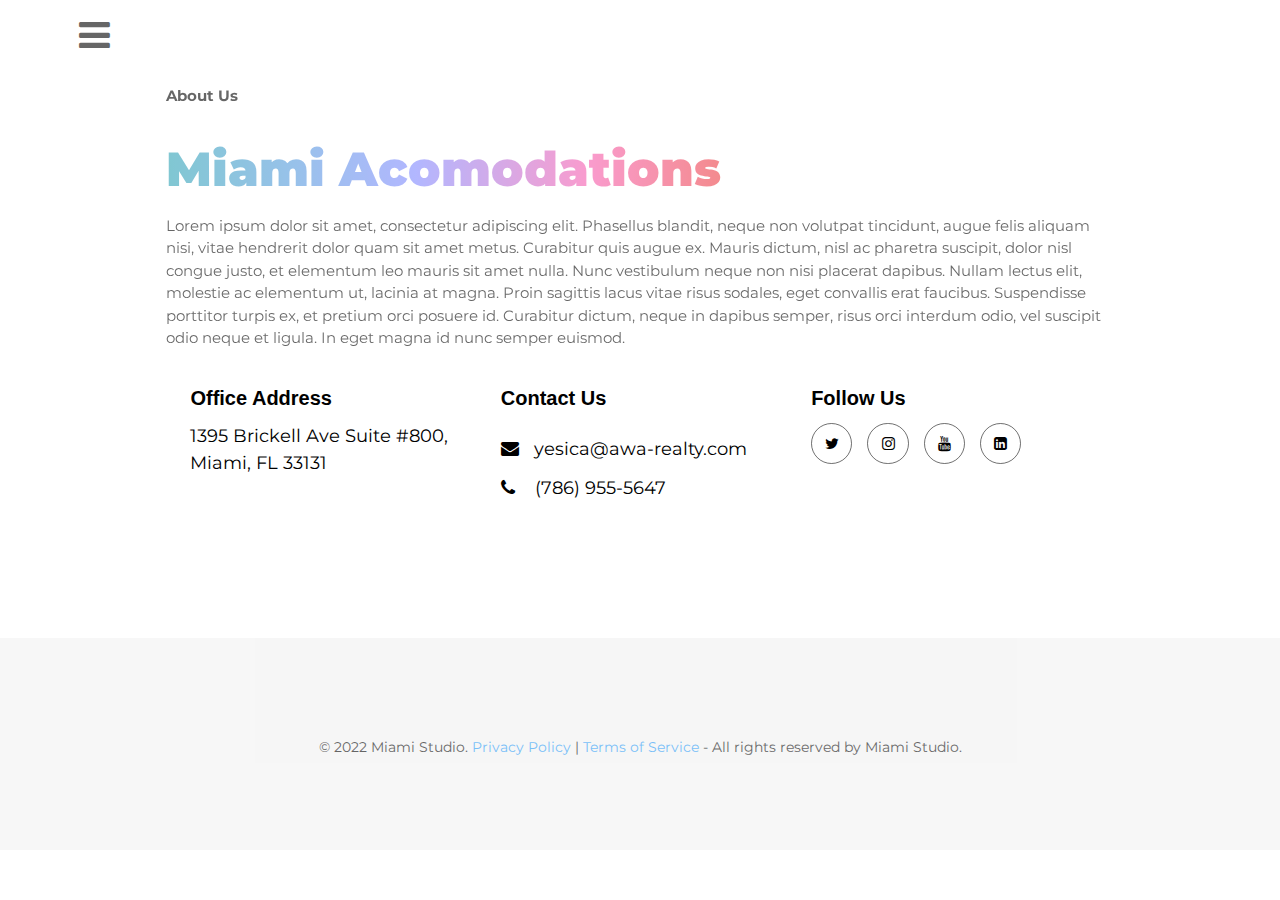
==== about.html @ 1afcec98 "added contact and about page" ====
<!DOCTYPE html>
<html>

<head>
    <title>Miami Studio - About</title>
    <meta charset="UTF-8">
    <meta name="viewport" content="width=device-width, initial-scale=1">
    <link rel="icon" type="image/x-icon" href="favicon.ico">
    <link rel="stylesheet" href="main.css">
    <link rel="stylesheet" href="https://fonts.googleapis.com/css?family=Montserrat">
    <link rel="stylesheet" href="https://cdnjs.cloudflare.com/ajax/libs/font-awesome/4.7.0/css/font-awesome.min.css">
    <style>
        body,
        h1 {
            font-family: "Montserrat", sans-serif;
        }

        img {
            margin-bottom: -7px;
        }

        .w3-row-padding img {
            margin-bottom: 12px;
        }
    </style>
</head>

<body>

    <!-- Sidebar -->
    <nav class="w3-sidebar w3-black w3-animate-top w3-xxlarge" style="display:none;padding-top:150px" id="mySidebar">
        <a href="javascript:void(0)" onclick="w3_close()"
            class="w3-button w3-black w3-xxlarge w3-padding w3-display-topright" style="padding:6px 24px">
            <i class="fa fa-remove"></i>
        </a>
        <div class="w3-bar-block w3-center">
            <a href="index.html" class="w3-bar-item w3-button w3-text-grey w3-hover-black">Home</a>
            <a href="contact.html" class="w3-bar-item w3-button w3-text-grey w3-hover-black">Contact</a>
        </div>
    </nav>

    <!-- !PAGE CONTENT! -->
    <div class="w3-content">

        <!-- Header -->
        <div class="w3-opacity">
            <span class="w3-button w3-xxlarge w3-white w3-left" onclick="w3_open()"><i class="fa fa-bars"></i></span>
            <div class="w3-clear"></div>
            <header class="w3-margin offset-1">
                <p><b>About Us</b></p>
                <h1 class="l-title color-text" ><b>Miami Acomodations</b></h1>
                <div>
                    Lorem ipsum dolor sit amet, consectetur adipiscing elit. Phasellus blandit, neque non volutpat
                    tincidunt, augue felis aliquam nisi, vitae hendrerit dolor quam sit amet metus. Curabitur quis augue
                    ex. Mauris dictum, nisl ac pharetra suscipit, dolor nisl congue justo, et elementum leo mauris sit
                    amet nulla. Nunc vestibulum neque non nisi placerat dapibus. Nullam lectus elit, molestie ac
                    elementum ut, lacinia at magna. Proin sagittis lacus vitae risus sodales, eget convallis erat
                    faucibus. Suspendisse porttitor turpis ex, et pretium orci posuere id. Curabitur dictum, neque in
                    dapibus semper, risus orci interdum odio, vel suscipit odio neque et ligula. In eget magna id nunc
                    semper euismod.
                </div>
            </header>
        </div>

        <main>
            <div class="w3-row-padding offset-1" id="myGrid" style="margin-bottom:128px">
                <div class="w3-third">
                </div>

                <div class="w3-third w3-padding">
                    <h4>Office Address</h4>
                    <div>1395 Brickell Ave Suite #800, Miami, FL 33131</div>
                </div>

                <div class="w3-third w3-padding">
                    <h4>Contact Us</h4>
                    <div><i class="fa fa-envelope"></i> <a class="l"
                            href="mailto:yesica@awa-realty.com">yesica@awa-realty.com</a></div>
                    <div><i class="fa fa-phone"></i> <a class="l" href="tel:+17869555647">(786) 955-5647</a></div>
                </div>

                <div class="w3-third w3-padding">
                    <h4>Follow Us</h4>

                    <div class="social">

                        <a class="social-item" href="https://twitter.com/AWARealty" target="_blank" rel="nofollow"
                            title="Twitter">
                            <i class="fa fa-twitter"></i>
                        </a>

                        <a class="social-item" href="http://www.instagram.com/awa.realty/" target="_blank"
                            rel="nofollow" title="Instagram">
                            <i class="fa fa-instagram"></i>
                        </a>

                        <a class="social-item" href="https://www.youtube.com/channel/UCh6N7RvMwxaKL2-ZCJ440lA/"
                            target="_blank" rel="nofollow" title="Youtube">
                            <i class="fa fa-youtube"></i>
                        </a>

                        <a class="social-item" href="http://www.linkedin.com/company/awarealty/" target="_blank"
                            rel="nofollow" title="Linked In">
                            <i class="fa fa-linkedin-square"></i>
                        </a>

                    </div>
                </div>

            </div>
        </main>

        <!-- End Page Content -->
    </div>

    <footer class="w3-container w3-padding-64 w3-light-grey w3-center w3-opacity w3-xlarge" style="margin-top:128px">
        <p>
            <small>© 2022 Miami Studio.
                <a href="privacy.html" target="_blank" rel="noopener noreferrer" class="w3-text-blue l">Privacy
                    Policy</a> |
                <a href="terms.html" target="_blank" rel="noopener noreferrer" class="w3-text-blue l">Terms of
                    Service</a>
                - All rights reserved by Miami Studio.
            </small>
        </p>
    </footer>

    <script>
        // Open and close sidebar
        function w3_open() {
            document.getElementById("mySidebar").style.width = "100%";
            document.getElementById("mySidebar").style.display = "block";
        }

        function w3_close() {
            document.getElementById("mySidebar").style.display = "none";
        }
    </script>

</body>

</html>
---- main.css ----
/* W3.CSS 4.15 December 2020 by Jan Egil and Borge Refsnes */
html {
    box-sizing: border-box
}

*,
*:before,
*:after {
    box-sizing: inherit
}

/* Extract from normalize.css by Nicolas Gallagher and Jonathan Neal git.io/normalize */
html {
    -ms-text-size-adjust: 100%;
    -webkit-text-size-adjust: 100%
}

body {
    margin: 0
}

article,
aside,
details,
figcaption,
figure,
footer,
header,
main,
menu,
nav,
section {
    display: block
}

summary {
    display: list-item
}

audio,
canvas,
progress,
video {
    display: inline-block
}

progress {
    vertical-align: baseline
}

audio:not([controls]) {
    display: none;
    height: 0
}

[hidden],
template {
    display: none
}

a {
    background-color: transparent
}

a:active,
a:hover {
    outline-width: 0
}

abbr[title] {
    border-bottom: none;
    text-decoration: underline;
    text-decoration: underline dotted
}

b,
strong {
    font-weight: bolder
}

dfn {
    font-style: italic
}

mark {
    background: #ff0;
    color: #000
}

small {
    font-size: 60%
}

sub,
sup {
    font-size: 75%;
    line-height: 0;
    position: relative;
    vertical-align: baseline
}

sub {
    bottom: -0.25em
}

sup {
    top: -0.5em
}

figure {
    margin: 1em 40px
}

img {
    border-style: none;
    width: 100%;
}

code,
kbd,
pre,
samp {
    font-family: monospace, monospace;
    font-size: 1em
}

hr {
    box-sizing: content-box;
    height: 0;
    overflow: visible
}

button,
input,
select,
textarea,
optgroup {
    font: inherit;
    margin: 0
}

optgroup {
    font-weight: bold
}

button,
input {
    overflow: visible
}

button,
select {
    text-transform: none
}

button,
[type=button],
[type=reset],
[type=submit] {
    -webkit-appearance: button
}

button::-moz-focus-inner,
[type=button]::-moz-focus-inner,
[type=reset]::-moz-focus-inner,
[type=submit]::-moz-focus-inner {
    border-style: none;
    padding: 0
}

button:-moz-focusring,
[type=button]:-moz-focusring,
[type=reset]:-moz-focusring,
[type=submit]:-moz-focusring {
    outline: 1px dotted ButtonText
}

fieldset {
    border: 1px solid #c0c0c0;
    margin: 0 2px;
    padding: .35em .625em .75em
}

legend {
    color: inherit;
    display: table;
    max-width: 100%;
    padding: 0;
    white-space: normal
}

textarea {
    overflow: auto
}

[type=checkbox],
[type=radio] {
    padding: 0
}

[type=number]::-webkit-inner-spin-button,
[type=number]::-webkit-outer-spin-button {
    height: auto
}

[type=search] {
    -webkit-appearance: textfield;
    outline-offset: -2px
}

[type=search]::-webkit-search-decoration {
    -webkit-appearance: none
}

::-webkit-file-upload-button {
    -webkit-appearance: button;
    font: inherit
}

/* End extract */
html,
body {
    font-family: Verdana, sans-serif;
    font-size: 15px;
    line-height: 1.5
}

html {
    overflow-x: hidden
}

h1 {
    font-size: 36px
}

h2 {
    font-size: 30px
}

h3 {
    font-size: 24px
}

h4 {
    font-size: 20px
}

h5 {
    font-size: 18px
}

h6 {
    font-size: 16px
}

.w3-serif {
    font-family: serif
}

.w3-sans-serif {
    font-family: sans-serif
}

.w3-cursive {
    font-family: cursive
}

.w3-monospace {
    font-family: monospace
}

h1,
h2,
h3,
h4,
h5,
h6 {
    font-family: "Segoe UI", Arial, sans-serif;
    font-weight: 600;
    margin: 10px 0
}

.w3-wide {
    letter-spacing: 4px
}

hr {
    border: 0;
    border-top: 1px solid #eee;
    margin: 20px 0
}

.w3-image {
    max-width: 100%;
    height: auto
}

img {
    vertical-align: middle
}

a {
    color: inherit
}

.w3-table,
.w3-table-all {
    border-collapse: collapse;
    border-spacing: 0;
    width: 100%;
    display: table
}

.w3-table-all {
    border: 1px solid #ccc
}

.w3-bordered tr,
.w3-table-all tr {
    border-bottom: 1px solid #ddd
}

.w3-striped tbody tr:nth-child(even) {
    background-color: #f1f1f1
}

.w3-table-all tr:nth-child(odd) {
    background-color: #fff
}

.w3-table-all tr:nth-child(even) {
    background-color: #f1f1f1
}

.w3-hoverable tbody tr:hover,
.w3-ul.w3-hoverable li:hover {
    background-color: #ccc
}

.w3-centered tr th,
.w3-centered tr td {
    text-align: center
}

.w3-table td,
.w3-table th,
.w3-table-all td,
.w3-table-all th {
    padding: 8px 8px;
    display: table-cell;
    text-align: left;
    vertical-align: top
}

.w3-table th:first-child,
.w3-table td:first-child,
.w3-table-all th:first-child,
.w3-table-all td:first-child {
    padding-left: 16px
}

.w3-btn,
.w3-button {
    border: none;
    display: inline-block;
    padding: 8px 16px;
    vertical-align: middle;
    overflow: hidden;
    text-decoration: none;
    color: inherit;
    background-color: inherit;
    text-align: center;
    cursor: pointer;
    white-space: nowrap
}

.w3-btn:hover {
    box-shadow: 0 8px 16px 0 rgba(0, 0, 0, 0.2), 0 6px 20px 0 rgba(0, 0, 0, 0.19)
}

.w3-btn,
.w3-button {
    -webkit-touch-callout: none;
    -webkit-user-select: none;
    -khtml-user-select: none;
    -moz-user-select: none;
    -ms-user-select: none;
    user-select: none
}

.w3-disabled,
.w3-btn:disabled,
.w3-button:disabled {
    cursor: not-allowed;
    opacity: 0.3
}

.w3-disabled *,
:disabled * {
    pointer-events: none
}

.w3-btn.w3-disabled:hover,
.w3-btn:disabled:hover {
    box-shadow: none
}

.w3-badge,
.w3-tag {
    background-color: #000;
    color: #fff;
    display: inline-block;
    padding-left: 8px;
    padding-right: 8px;
    text-align: center
}

.w3-badge {
    border-radius: 50%
}

.w3-ul {
    list-style-type: none;
    padding: 0;
    margin: 0
}

.w3-ul li {
    padding: 8px 16px;
    border-bottom: 1px solid #ddd
}

.w3-ul li:last-child {
    border-bottom: none
}

.w3-tooltip,
.w3-display-container {
    position: relative
}

.w3-tooltip .w3-text {
    display: none
}

.w3-tooltip:hover .w3-text {
    display: inline-block
}

.w3-ripple:active {
    opacity: 0.5
}

.w3-ripple {
    transition: opacity 0s
}

.w3-input {
    padding: 8px;
    display: block;
    border: none;
    border-bottom: 1px solid #ccc;
    width: 100%
}

.w3-select {
    padding: 9px 0;
    width: 100%;
    border: none;
    border-bottom: 1px solid #ccc
}

.w3-dropdown-click,
.w3-dropdown-hover {
    position: relative;
    display: inline-block;
    cursor: pointer
}

.w3-dropdown-hover:hover .w3-dropdown-content {
    display: block
}

.w3-dropdown-hover:first-child,
.w3-dropdown-click:hover {
    background-color: #ccc;
    color: #000
}

.w3-dropdown-hover:hover>.w3-button:first-child,
.w3-dropdown-click:hover>.w3-button:first-child {
    background-color: #ccc;
    color: #000
}

.w3-dropdown-content {
    cursor: auto;
    color: #000;
    background-color: #fff;
    display: none;
    position: absolute;
    min-width: 160px;
    margin: 0;
    padding: 0;
    z-index: 1
}

.w3-check,
.w3-radio {
    width: 24px;
    height: 24px;
    position: relative;
    top: 6px
}

.w3-sidebar {
    height: 100%;
    width: 200px;
    background-color: #fff;
    position: fixed !important;
    z-index: 1;
    overflow: auto
}

.w3-bar-block .w3-dropdown-hover,
.w3-bar-block .w3-dropdown-click {
    width: 100%
}

.w3-bar-block .w3-dropdown-hover .w3-dropdown-content,
.w3-bar-block .w3-dropdown-click .w3-dropdown-content {
    min-width: 100%
}

.w3-bar-block .w3-dropdown-hover .w3-button,
.w3-bar-block .w3-dropdown-click .w3-button {
    width: 100%;
    text-align: left;
    padding: 8px 16px
}

.w3-main,
#main {
    transition: margin-left .4s
}

.w3-modal {
    z-index: 3;
    display: none;
    padding-top: 100px;
    position: fixed;
    left: 0;
    top: 0;
    width: 100%;
    height: 100%;
    overflow: auto;
    background-color: rgb(0, 0, 0);
    background-color: rgba(0, 0, 0, 0.4)
}

.w3-modal-content {
    margin: auto;
    background-color: #fff;
    position: relative;
    padding: 0;
    outline: 0;
    width: 600px
}

.w3-bar {
    width: 100%;
    overflow: hidden
}

.w3-center .w3-bar {
    display: inline-block;
    width: auto
}

.w3-bar .w3-bar-item {
    padding: 8px 16px;
    float: left;
    width: auto;
    border: none;
    display: block;
    outline: 0
}

.w3-bar .w3-dropdown-hover,
.w3-bar .w3-dropdown-click {
    position: static;
    float: left
}

.w3-bar .w3-button {
    white-space: normal
}

.w3-bar-block .w3-bar-item {
    width: 100%;
    display: block;
    padding: 8px 16px;
    text-align: left;
    border: none;
    white-space: normal;
    float: none;
    outline: 0
}

.w3-bar-block.w3-center .w3-bar-item {
    text-align: center
}

.w3-block {
    display: block;
    width: 100%
}

.w3-responsive {
    display: block;
    overflow-x: auto
}

.w3-container:after,
.w3-container:before,
.w3-panel:after,
.w3-panel:before,
.w3-row:after,
.w3-row:before,
.w3-row-padding:after,
.w3-row-padding:before,
.w3-cell-row:before,
.w3-cell-row:after,
.w3-clear:after,
.w3-clear:before,
.w3-bar:before,
.w3-bar:after {
    content: "";
    display: table;
    clear: both
}

.w3-col,
.w3-half,
.w3-third,
.w3-twothird,
.w3-threequarter,
.w3-quarter {
    float: left;
    width: 100%
}

.w3-col.s1 {
    width: 8.33333%
}

.w3-col.s2 {
    width: 16.66666%
}

.w3-col.s3 {
    width: 24.99999%
}

.w3-col.s4 {
    width: 33.33333%
}

.w3-col.s5 {
    width: 41.66666%
}

.w3-col.s6 {
    width: 49.99999%
}

.w3-col.s7 {
    width: 58.33333%
}

.w3-col.s8 {
    width: 66.66666%
}

.w3-col.s9 {
    width: 74.99999%
}

.w3-col.s10 {
    width: 83.33333%
}

.w3-col.s11 {
    width: 91.66666%
}

.w3-col.s12 {
    width: 99.99999%
}

@media (min-width:601px) {
    .w3-col.m1 {
        width: 8.33333%
    }

    .w3-col.m2 {
        width: 16.66666%
    }

    .w3-col.m3,
    .w3-quarter {
        width: 24.99999%
    }

    .w3-col.m4,
    .w3-third {
        width: 33.33333%
    }

    .w3-col.m5 {
        width: 41.66666%
    }

    .w3-col.m6,
    .w3-half {
        width: 49.99999%
    }

    .w3-col.m7 {
        width: 58.33333%
    }

    .w3-col.m8,
    .w3-twothird {
        width: 66.66666%
    }

    .w3-col.m9,
    .w3-threequarter {
        width: 74.99999%
    }

    .w3-col.m10 {
        width: 83.33333%
    }

    .w3-col.m11 {
        width: 91.66666%
    }

    .w3-col.m12 {
        width: 99.99999%
    }
}

@media (min-width:993px) {
    .w3-col.l1 {
        width: 8.33333%
    }

    .w3-col.l2 {
        width: 16.66666%
    }

    .w3-col.l3 {
        width: 24.99999%
    }

    .w3-col.l4 {
        width: 33.33333%
    }

    .w3-col.l5 {
        width: 41.66666%
    }

    .w3-col.l6 {
        width: 49.99999%
    }

    .w3-col.l7 {
        width: 58.33333%
    }

    .w3-col.l8 {
        width: 66.66666%
    }

    .w3-col.l9 {
        width: 74.99999%
    }

    .w3-col.l10 {
        width: 83.33333%
    }

    .w3-col.l11 {
        width: 91.66666%
    }

    .w3-col.l12 {
        width: 99.99999%
    }
}

.w3-rest {
    overflow: hidden
}

.w3-stretch {
    margin-left: -16px;
    margin-right: -16px
}

.w3-content,
.w3-auto {
    margin-left: auto;
    margin-right: auto
}

.w3-content {
    max-width: 980px
}

.w3-auto {
    max-width: 1140px
}

.w3-cell-row {
    display: table;
    width: 100%
}

.w3-cell {
    display: table-cell
}

.w3-cell-top {
    vertical-align: top
}

.w3-cell-middle {
    vertical-align: middle
}

.w3-cell-bottom {
    vertical-align: bottom
}

.w3-hide {
    display: none !important
}

.w3-show-block,
.w3-show {
    display: block !important
}

.w3-show-inline-block {
    display: inline-block !important
}

@media (max-width:1205px) {
    .w3-auto {
        max-width: 95%
    }
}

@media (max-width:600px) {
    .w3-modal-content {
        margin: 0 10px;
        width: auto !important
    }

    .w3-modal {
        padding-top: 30px
    }

    .w3-dropdown-hover.w3-mobile .w3-dropdown-content,
    .w3-dropdown-click.w3-mobile .w3-dropdown-content {
        position: relative
    }

    .w3-hide-small {
        display: none !important
    }

    .w3-mobile {
        display: block;
        width: 100% !important
    }

    .w3-bar-item.w3-mobile,
    .w3-dropdown-hover.w3-mobile,
    .w3-dropdown-click.w3-mobile {
        text-align: center
    }

    .w3-dropdown-hover.w3-mobile,
    .w3-dropdown-hover.w3-mobile .w3-btn,
    .w3-dropdown-hover.w3-mobile .w3-button,
    .w3-dropdown-click.w3-mobile,
    .w3-dropdown-click.w3-mobile .w3-btn,
    .w3-dropdown-click.w3-mobile .w3-button {
        width: 100%
    }
}

@media (max-width:768px) {
    .w3-modal-content {
        width: 500px
    }

    .w3-modal {
        padding-top: 50px
    }
}

@media (min-width:993px) {
    .w3-modal-content {
        width: 900px;
    }

    .w3-hide-large {
        display: none !important
    }

    .w3-sidebar.w3-collapse {
        display: block !important;
    }

    .w3-content {
        max-width: 77rem;
    }

    .l-title {
        font-size: 4.3rem;
    }

    header.offset-1,
    .offset-1 {
        margin: 15px 9% !important;
    }
}

@media (max-width:992px) and (min-width:601px) {
    .w3-hide-medium {
        display: none !important
    }
}

@media (max-width:992px) {
    .w3-sidebar.w3-collapse {
        display: none;
    }

    .w3-main {
        margin-left: 0 !important;
        margin-right: 0 !important
    }

    .w3-auto {
        max-width: 100%
    }
}

.w3-top,
.w3-bottom {
    position: fixed;
    width: 100%;
    z-index: 1
}

.w3-top {
    top: 0
}

.w3-bottom {
    bottom: 0
}

.w3-overlay {
    position: fixed;
    display: none;
    width: 100%;
    height: 100%;
    top: 0;
    left: 0;
    right: 0;
    bottom: 0;
    background-color: rgba(0, 0, 0, 0.5);
    z-index: 2
}

.w3-display-topleft {
    position: absolute;
    left: 0;
    top: 0
}

.w3-display-topright {
    position: absolute;
    right: 0;
    top: 0
}

.w3-display-bottomleft {
    position: absolute;
    left: 0;
    bottom: 0
}

.w3-display-bottomright {
    position: absolute;
    right: 0;
    bottom: 0
}

.w3-display-middle {
    position: absolute;
    top: 50%;
    left: 50%;
    transform: translate(-50%, -50%);
    -ms-transform: translate(-50%, -50%)
}

.w3-display-left {
    position: absolute;
    top: 50%;
    left: 0%;
    transform: translate(0%, -50%);
    -ms-transform: translate(-0%, -50%)
}

.w3-display-right {
    position: absolute;
    top: 50%;
    right: 0%;
    transform: translate(0%, -50%);
    -ms-transform: translate(0%, -50%)
}

.w3-display-topmiddle {
    position: absolute;
    left: 50%;
    top: 0;
    transform: translate(-50%, 0%);
    -ms-transform: translate(-50%, 0%)
}

.w3-display-bottommiddle {
    position: absolute;
    left: 50%;
    bottom: 0;
    transform: translate(-50%, 0%);
    -ms-transform: translate(-50%, 0%)
}

.w3-display-container:hover .w3-display-hover {
    display: block
}

.w3-display-container:hover span.w3-display-hover {
    display: inline-block
}

.w3-display-hover {
    display: none
}

.w3-display-position {
    position: absolute
}

.w3-circle {
    border-radius: 50%
}

.w3-round-small {
    border-radius: 2px
}

.w3-round,
.w3-round-medium {
    border-radius: 4px
}

.w3-round-large {
    border-radius: 8px
}

.w3-round-xlarge {
    border-radius: 16px
}

.w3-round-xxlarge {
    border-radius: 32px
}

.w3-row-padding,
.w3-row-padding>.w3-half,
.w3-row-padding>.w3-third,
.w3-row-padding>.w3-twothird,
.w3-row-padding>.w3-threequarter,
.w3-row-padding>.w3-quarter,
.w3-row-padding>.w3-col {
    padding: 0 8px
}

.w3-container,
.w3-panel {
    padding: 0.01em 16px
}

.w3-panel {
    margin-top: 16px;
    margin-bottom: 16px
}

.w3-code,
.w3-codespan {
    font-family: Consolas, "courier new";
    font-size: 16px
}

.w3-code {
    width: auto;
    background-color: #fff;
    padding: 8px 12px;
    border-left: 4px solid #4CAF50;
    word-wrap: break-word
}

.w3-codespan {
    color: crimson;
    background-color: #f1f1f1;
    padding-left: 4px;
    padding-right: 4px;
    font-size: 110%
}

.w3-card,
.w3-card-2 {
    box-shadow: 0 2px 5px 0 rgba(0, 0, 0, 0.16), 0 2px 10px 0 rgba(0, 0, 0, 0.12)
}

.w3-card-4,
.w3-hover-shadow:hover {
    box-shadow: 0 4px 10px 0 rgba(0, 0, 0, 0.2), 0 4px 20px 0 rgba(0, 0, 0, 0.19)
}

.w3-spin {
    animation: w3-spin 2s infinite linear
}

@keyframes w3-spin {
    0% {
        transform: rotate(0deg)
    }

    100% {
        transform: rotate(359deg)
    }
}

.w3-animate-fading {
    animation: fading 10s infinite
}

@keyframes fading {
    0% {
        opacity: 0
    }

    50% {
        opacity: 1
    }

    100% {
        opacity: 0
    }
}

.w3-animate-opacity {
    animation: opac 0.8s
}

@keyframes opac {
    from {
        opacity: 0
    }

    to {
        opacity: 1
    }
}

.w3-animate-top {
    position: relative;
    animation: animatetop 0.4s
}

@keyframes animatetop {
    from {
        top: -300px;
        opacity: 0
    }

    to {
        top: 0;
        opacity: 1
    }
}

.w3-animate-left {
    position: relative;
    animation: animateleft 0.4s
}

@keyframes animateleft {
    from {
        left: -300px;
        opacity: 0
    }

    to {
        left: 0;
        opacity: 1
    }
}

.w3-animate-right {
    position: relative;
    animation: animateright 0.4s
}

@keyframes animateright {
    from {
        right: -300px;
        opacity: 0
    }

    to {
        right: 0;
        opacity: 1
    }
}

.w3-animate-bottom {
    position: relative;
    animation: animatebottom 0.4s
}

@keyframes animatebottom {
    from {
        bottom: -300px;
        opacity: 0
    }

    to {
        bottom: 0;
        opacity: 1
    }
}

.w3-animate-zoom {
    animation: animatezoom 0.6s
}

@keyframes animatezoom {
    from {
        transform: scale(0)
    }

    to {
        transform: scale(1)
    }
}

.w3-animate-input {
    transition: width 0.4s ease-in-out
}

.w3-animate-input:focus {
    width: 100% !important
}

.w3-opacity,
.w3-hover-opacity:hover {
    opacity: 0.60
}

.w3-opacity-off,
.w3-hover-opacity-off:hover {
    opacity: 1
}

.w3-opacity-max {
    opacity: 0.25
}

.w3-opacity-min {
    opacity: 0.75
}

.w3-greyscale-max,
.w3-grayscale-max,
.w3-hover-greyscale:hover,
.w3-hover-grayscale:hover {
    filter: grayscale(100%)
}

.w3-greyscale,
.w3-grayscale {
    filter: grayscale(75%)
}

.w3-greyscale-min,
.w3-grayscale-min {
    filter: grayscale(50%)
}

.w3-sepia {
    filter: sepia(75%)
}

.w3-sepia-max,
.w3-hover-sepia:hover {
    filter: sepia(100%)
}

.w3-sepia-min {
    filter: sepia(50%)
}

.w3-tiny {
    font-size: 10px !important
}

.w3-small {
    font-size: 12px !important
}

.w3-medium {
    font-size: 15px !important
}

.w3-large {
    font-size: 18px !important
}

.w3-xlarge {
    font-size: 24px !important
}

.w3-xxlarge {
    font-size: 36px !important
}

.w3-xxxlarge {
    font-size: 48px !important
}

.w3-jumbo {
    font-size: 64px !important
}

.w3-left-align {
    text-align: left !important
}

.w3-right-align {
    text-align: right !important
}

.w3-justify {
    text-align: justify !important
}

.w3-center {
    text-align: center !important
}

.w3-border-0 {
    border: 0 !important
}

.w3-border {
    border: 1px solid #ccc !important
}

.w3-border-top {
    border-top: 1px solid #ccc !important
}

.w3-border-bottom {
    border-bottom: 1px solid #ccc !important
}

.w3-border-left {
    border-left: 1px solid #ccc !important
}

.w3-border-right {
    border-right: 1px solid #ccc !important
}

.w3-topbar {
    border-top: 6px solid #ccc !important
}

.w3-bottombar {
    border-bottom: 6px solid #ccc !important
}

.w3-leftbar {
    border-left: 6px solid #ccc !important
}

.w3-rightbar {
    border-right: 6px solid #ccc !important
}

.w3-section,
.w3-code {
    margin-top: 16px !important;
    margin-bottom: 16px !important
}

.w3-margin {
    margin: 16px !important
}

.w3-margin-top {
    margin-top: 16px !important
}

.w3-margin-bottom {
    margin-bottom: 16px !important
}

.w3-margin-left {
    margin-left: 16px !important
}

.w3-margin-right {
    margin-right: 16px !important
}

.w3-padding-small {
    padding: 4px 8px !important
}

.w3-padding {
    padding: 8px 16px !important
}

.w3-padding-large {
    padding: 12px 24px !important
}

.w3-padding-16 {
    padding-top: 16px !important;
    padding-bottom: 16px !important
}

.w3-padding-24 {
    padding-top: 24px !important;
    padding-bottom: 24px !important
}

.w3-padding-32 {
    padding-top: 32px !important;
    padding-bottom: 32px !important
}

.w3-padding-48 {
    padding-top: 48px !important;
    padding-bottom: 48px !important
}

.w3-padding-64 {
    padding-top: 64px !important;
    padding-bottom: 64px !important
}

.w3-padding-top-64 {
    padding-top: 64px !important
}

.w3-padding-top-48 {
    padding-top: 48px !important
}

.w3-padding-top-32 {
    padding-top: 32px !important
}

.w3-padding-top-24 {
    padding-top: 24px !important
}

.w3-left {
    float: left !important
}

.w3-right {
    float: right !important
}

.w3-button:hover {
    color: #000 !important;
    background-color: #ccc !important
}

.w3-transparent,
.w3-hover-none:hover {
    background-color: transparent !important
}

.w3-hover-none:hover {
    box-shadow: none !important
}

/* Colors */
.w3-amber,
.w3-hover-amber:hover {
    color: #000 !important;
    background-color: #ffc107 !important
}

.w3-aqua,
.w3-hover-aqua:hover {
    color: #000 !important;
    background-color: #00ffff !important
}

.w3-blue,
.w3-hover-blue:hover {
    color: #fff !important;
    background-color: #2196F3 !important
}

.w3-light-blue,
.w3-hover-light-blue:hover {
    color: #000 !important;
    background-color: #87CEEB !important
}

.w3-brown,
.w3-hover-brown:hover {
    color: #fff !important;
    background-color: #795548 !important
}

.w3-cyan,
.w3-hover-cyan:hover {
    color: #000 !important;
    background-color: #00bcd4 !important
}

.w3-blue-grey,
.w3-hover-blue-grey:hover,
.w3-blue-gray,
.w3-hover-blue-gray:hover {
    color: #fff !important;
    background-color: #607d8b !important
}

.w3-green,
.w3-hover-green:hover {
    color: #fff !important;
    background-color: #4CAF50 !important
}

.w3-light-green,
.w3-hover-light-green:hover {
    color: #000 !important;
    background-color: #8bc34a !important
}

.w3-indigo,
.w3-hover-indigo:hover {
    color: #fff !important;
    background-color: #3f51b5 !important
}

.w3-khaki,
.w3-hover-khaki:hover {
    color: #000 !important;
    background-color: #f0e68c !important
}

.w3-lime,
.w3-hover-lime:hover {
    color: #000 !important;
    background-color: #cddc39 !important
}

.w3-orange,
.w3-hover-orange:hover {
    color: #000 !important;
    background-color: #ff9800 !important
}

.w3-deep-orange,
.w3-hover-deep-orange:hover {
    color: #fff !important;
    background-color: #ff5722 !important
}

.w3-pink,
.w3-hover-pink:hover {
    color: #fff !important;
    background-color: #e91e63 !important
}

.w3-purple,
.w3-hover-purple:hover {
    color: #fff !important;
    background-color: #9c27b0 !important
}

.w3-deep-purple,
.w3-hover-deep-purple:hover {
    color: #fff !important;
    background-color: #673ab7 !important
}

.w3-red,
.w3-hover-red:hover {
    color: #fff !important;
    background-color: #f44336 !important
}

.w3-sand,
.w3-hover-sand:hover {
    color: #000 !important;
    background-color: #fdf5e6 !important
}

.w3-teal,
.w3-hover-teal:hover {
    color: #fff !important;
    background-color: #009688 !important
}

.w3-yellow,
.w3-hover-yellow:hover {
    color: #000 !important;
    background-color: #ffeb3b !important
}

.w3-white,
.w3-hover-white:hover {
    color: #000 !important;
    background-color: #fff !important
}

.w3-black,
.w3-hover-black:hover {
    color: #fff !important;
    background-color: #000 !important
}

.w3-grey,
.w3-hover-grey:hover,
.w3-gray,
.w3-hover-gray:hover {
    color: #000 !important;
    background-color: #9e9e9e !important
}

.w3-light-grey,
.w3-hover-light-grey:hover,
.w3-light-gray,
.w3-hover-light-gray:hover {
    color: #000 !important;
    background-color: #f1f1f1 !important
}

.w3-dark-grey,
.w3-hover-dark-grey:hover,
.w3-dark-gray,
.w3-hover-dark-gray:hover {
    color: #fff !important;
    background-color: #616161 !important
}

.w3-pale-red,
.w3-hover-pale-red:hover {
    color: #000 !important;
    background-color: #ffdddd !important
}

.w3-pale-green,
.w3-hover-pale-green:hover {
    color: #000 !important;
    background-color: #ddffdd !important
}

.w3-pale-yellow,
.w3-hover-pale-yellow:hover {
    color: #000 !important;
    background-color: #ffffcc !important
}

.w3-pale-blue,
.w3-hover-pale-blue:hover {
    color: #000 !important;
    background-color: #ddffff !important
}

.w3-text-amber,
.w3-hover-text-amber:hover {
    color: #ffc107 !important
}

.w3-text-aqua,
.w3-hover-text-aqua:hover {
    color: #00ffff !important
}

.w3-text-blue,
.w3-hover-text-blue:hover {
    color: #2196F3 !important
}

.w3-text-light-blue,
.w3-hover-text-light-blue:hover {
    color: #87CEEB !important
}

.w3-text-brown,
.w3-hover-text-brown:hover {
    color: #795548 !important
}

.w3-text-cyan,
.w3-hover-text-cyan:hover {
    color: #00bcd4 !important
}

.w3-text-blue-grey,
.w3-hover-text-blue-grey:hover,
.w3-text-blue-gray,
.w3-hover-text-blue-gray:hover {
    color: #607d8b !important
}

.w3-text-green,
.w3-hover-text-green:hover {
    color: #4CAF50 !important
}

.w3-text-light-green,
.w3-hover-text-light-green:hover {
    color: #8bc34a !important
}

.w3-text-indigo,
.w3-hover-text-indigo:hover {
    color: #3f51b5 !important
}

.w3-text-khaki,
.w3-hover-text-khaki:hover {
    color: #b4aa50 !important
}

.w3-text-lime,
.w3-hover-text-lime:hover {
    color: #cddc39 !important
}

.w3-text-orange,
.w3-hover-text-orange:hover {
    color: #ff9800 !important
}

.w3-text-deep-orange,
.w3-hover-text-deep-orange:hover {
    color: #ff5722 !important
}

.w3-text-pink,
.w3-hover-text-pink:hover {
    color: #e91e63 !important
}

.w3-text-purple,
.w3-hover-text-purple:hover {
    color: #9c27b0 !important
}

.w3-text-deep-purple,
.w3-hover-text-deep-purple:hover {
    color: #673ab7 !important
}

.w3-text-red,
.w3-hover-text-red:hover {
    color: #f44336 !important
}

.w3-text-sand,
.w3-hover-text-sand:hover {
    color: #fdf5e6 !important
}

.w3-text-teal,
.w3-hover-text-teal:hover {
    color: #009688 !important
}

.w3-text-yellow,
.w3-hover-text-yellow:hover {
    color: #d2be0e !important
}

.w3-text-white,
.w3-hover-text-white:hover {
    color: #fff !important
}

.w3-text-black,
.w3-hover-text-black:hover {
    color: #000 !important
}

.w3-text-grey,
.w3-hover-text-grey:hover,
.w3-text-gray,
.w3-hover-text-gray:hover {
    color: #757575 !important
}

.w3-text-light-grey,
.w3-hover-text-light-grey:hover,
.w3-text-light-gray,
.w3-hover-text-light-gray:hover {
    color: #f1f1f1 !important
}

.w3-text-dark-grey,
.w3-hover-text-dark-grey:hover,
.w3-text-dark-gray,
.w3-hover-text-dark-gray:hover {
    color: #3a3a3a !important
}

.w3-border-amber,
.w3-hover-border-amber:hover {
    border-color: #ffc107 !important
}

.w3-border-aqua,
.w3-hover-border-aqua:hover {
    border-color: #00ffff !important
}

.w3-border-blue,
.w3-hover-border-blue:hover {
    border-color: #2196F3 !important
}

.w3-border-light-blue,
.w3-hover-border-light-blue:hover {
    border-color: #87CEEB !important
}

.w3-border-brown,
.w3-hover-border-brown:hover {
    border-color: #795548 !important
}

.w3-border-cyan,
.w3-hover-border-cyan:hover {
    border-color: #00bcd4 !important
}

.w3-border-blue-grey,
.w3-hover-border-blue-grey:hover,
.w3-border-blue-gray,
.w3-hover-border-blue-gray:hover {
    border-color: #607d8b !important
}

.w3-border-green,
.w3-hover-border-green:hover {
    border-color: #4CAF50 !important
}

.w3-border-light-green,
.w3-hover-border-light-green:hover {
    border-color: #8bc34a !important
}

.w3-border-indigo,
.w3-hover-border-indigo:hover {
    border-color: #3f51b5 !important
}

.w3-border-khaki,
.w3-hover-border-khaki:hover {
    border-color: #f0e68c !important
}

.w3-border-lime,
.w3-hover-border-lime:hover {
    border-color: #cddc39 !important
}

.w3-border-orange,
.w3-hover-border-orange:hover {
    border-color: #ff9800 !important
}

.w3-border-deep-orange,
.w3-hover-border-deep-orange:hover {
    border-color: #ff5722 !important
}

.w3-border-pink,
.w3-hover-border-pink:hover {
    border-color: #e91e63 !important
}

.w3-border-purple,
.w3-hover-border-purple:hover {
    border-color: #9c27b0 !important
}

.w3-border-deep-purple,
.w3-hover-border-deep-purple:hover {
    border-color: #673ab7 !important
}

.w3-border-red,
.w3-hover-border-red:hover {
    border-color: #f44336 !important
}

.w3-border-sand,
.w3-hover-border-sand:hover {
    border-color: #fdf5e6 !important
}

.w3-border-teal,
.w3-hover-border-teal:hover {
    border-color: #009688 !important
}

.w3-border-yellow,
.w3-hover-border-yellow:hover {
    border-color: #ffeb3b !important
}

.w3-border-white,
.w3-hover-border-white:hover {
    border-color: #fff !important
}

.w3-border-black,
.w3-hover-border-black:hover {
    border-color: #000 !important
}

.w3-border-grey,
.w3-hover-border-grey:hover,
.w3-border-gray,
.w3-hover-border-gray:hover {
    border-color: #9e9e9e !important
}

.w3-border-light-grey,
.w3-hover-border-light-grey:hover,
.w3-border-light-gray,
.w3-hover-border-light-gray:hover {
    border-color: #f1f1f1 !important
}

.w3-border-dark-grey,
.w3-hover-border-dark-grey:hover,
.w3-border-dark-gray,
.w3-hover-border-dark-gray:hover {
    border-color: #616161 !important
}

.w3-border-pale-red,
.w3-hover-border-pale-red:hover {
    border-color: #ffe7e7 !important
}

.w3-border-pale-green,
.w3-hover-border-pale-green:hover {
    border-color: #e7ffe7 !important
}

.w3-border-pale-yellow,
.w3-hover-border-pale-yellow:hover {
    border-color: #ffffcc !important
}

.w3-border-pale-blue,
.w3-hover-border-pale-blue:hover {
    border-color: #e7ffff !important
}

.l {
    text-decoration: none;
}

.color-text {
    font-style: normal;
    font-synthesis: none;
    -webkit-font-smoothing: antialiased;
    direction: ltr;
    font-size: 48px;
    font-weight: 600;
    display: inline-block;
    color: transparent;
    background-clip: text;
    -webkit-background-clip: text;
    background-image: linear-gradient(90deg, #2ca2b4, #5598de 24%, #7f87ff 45%, #f65aad 76%, #ec3d43);
    will-change: transform;
}

.social {
    display: flex;
}

.social-item {
    border-radius: 100%;
    width: 2.75rem;
    height: 2.75rem;
    display: flex;
    justify-content: center;
    align-items: center;
    border: 1px solid rgba(0, 0, 0, 0.562);
    text-decoration: none;
}

.social-item {
    position: relative;
    font-size: 1rem;
    transition: color 0.35s cubic-bezier(0.165, 0.84, 0.44, 1);
    margin-right: 1rem;
}

main {
    font-size: 1.2rem;
}

.jSMCyp {
    position: relative;
}

.jSMCyp img {
    border-radius: 14px 14px 0;
}

.imgbottom {
    bottom: 3px;
    position: absolute;
    width: 100%;
}

.fa-envelope {
    margin: 17px 10px 17px 0;
}

.fa-phone {
    margin-right: 15px;
    ;
}
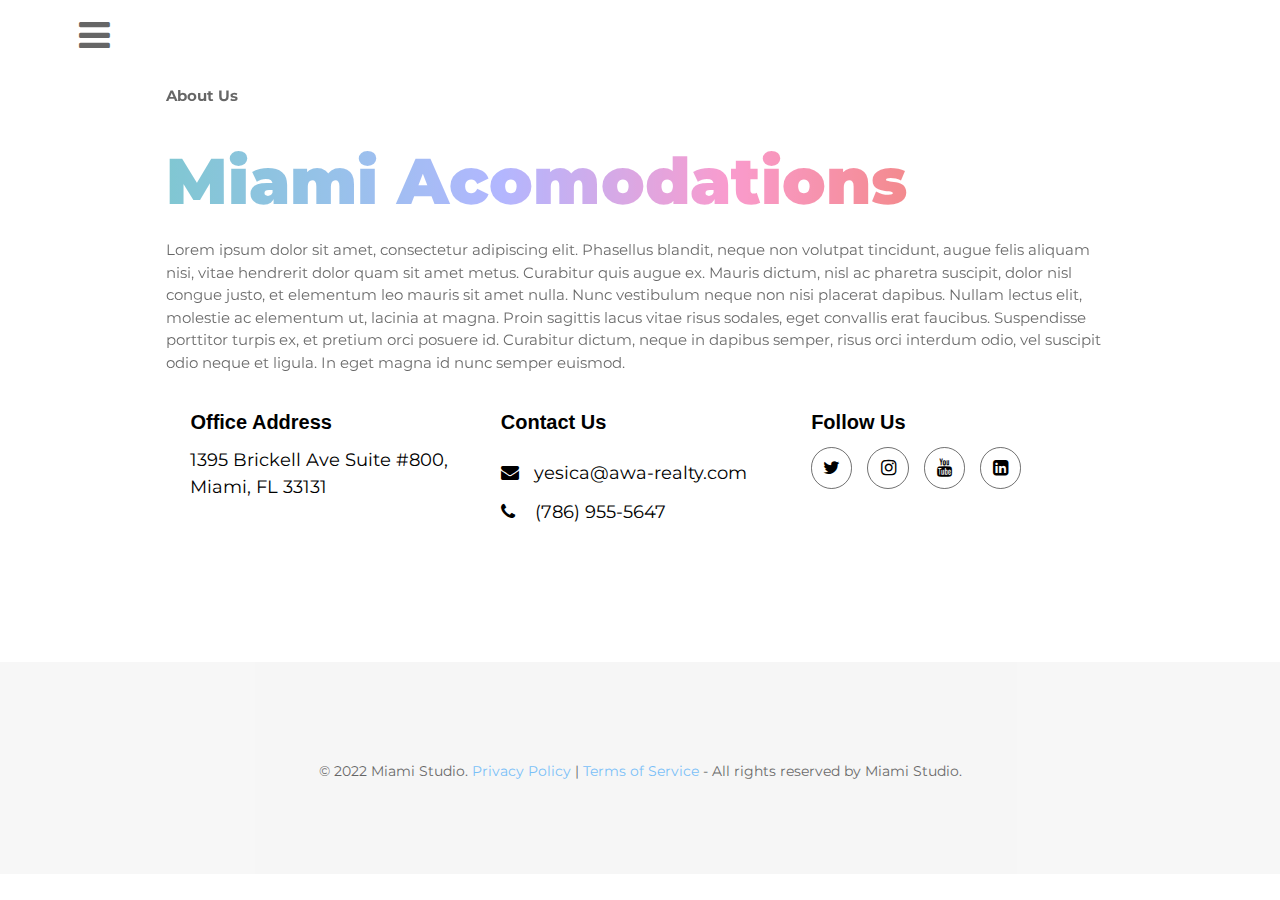
==== commit 2fed63ec: "fix title and metadata" ====
--- a/about.html
+++ b/about.html
@@ -1,5 +1,5 @@
 <!DOCTYPE html>
-<html>
+<html lang="en" prefix="og: http://ogp.me/ns#">
 
 <head>
     <title>Miami Studio - About</title>
@@ -9,6 +9,10 @@
     <link rel="stylesheet" href="main.css">
     <link rel="stylesheet" href="https://fonts.googleapis.com/css?family=Montserrat">
     <link rel="stylesheet" href="https://cdnjs.cloudflare.com/ajax/libs/font-awesome/4.7.0/css/font-awesome.min.css">
+    <meta property="og:title" content="Miami Studio" />
+    <meta property="og:type" content="website" />
+    <meta property="og:url" content="https://yankooknay.github.io/miami-happiness/" />
+    <meta property="og:image" content="img/f9.jpg" />
     <style>
         body,
         h1 {
@@ -48,7 +52,7 @@
             <div class="w3-clear"></div>
             <header class="w3-margin offset-1">
                 <p><b>About Us</b></p>
-                <h1 class="l-title color-text" ><b>Miami Acomodations</b></h1>
+                <h1 class="l-title color-text"><b>Miami Acomodations</b></h1>
                 <div>
                     Lorem ipsum dolor sit amet, consectetur adipiscing elit. Phasellus blandit, neque non volutpat
                     tincidunt, augue felis aliquam nisi, vitae hendrerit dolor quam sit amet metus. Curabitur quis augue
@@ -63,7 +67,7 @@
         </div>
 
         <main>
-            <div class="w3-row-padding offset-1" id="myGrid" style="margin-bottom:128px">
+            <div class="w3-row-padding offset-1" style="margin-bottom:128px">
                 <div class="w3-third">
                 </div>
 
@@ -99,8 +103,8 @@
                             <i class="fa fa-youtube"></i>
                         </a>
 
-                        <a class="social-item" href="http://www.linkedin.com/company/awarealty/" target="_blank"
-                            rel="nofollow" title="Linked In">
+                        <a class="social-item" href="https://www.linkedin.com/in/yesica-desanto-523440196/"
+                            target="_blank" rel="nofollow" title="Linked In">
                             <i class="fa fa-linkedin-square"></i>
                         </a>
 
--- a/main.css
+++ b/main.css
@@ -1,2076 +1 @@
-/* W3.CSS 4.15 December 2020 by Jan Egil and Borge Refsnes */
-html {
-    box-sizing: border-box
-}
-
-*,
-*:before,
-*:after {
-    box-sizing: inherit
-}
-
-/* Extract from normalize.css by Nicolas Gallagher and Jonathan Neal git.io/normalize */
-html {
-    -ms-text-size-adjust: 100%;
-    -webkit-text-size-adjust: 100%
-}
-
-body {
-    margin: 0
-}
-
-article,
-aside,
-details,
-figcaption,
-figure,
-footer,
-header,
-main,
-menu,
-nav,
-section {
-    display: block
-}
-
-summary {
-    display: list-item
-}
-
-audio,
-canvas,
-progress,
-video {
-    display: inline-block
-}
-
-progress {
-    vertical-align: baseline
-}
-
-audio:not([controls]) {
-    display: none;
-    height: 0
-}
-
-[hidden],
-template {
-    display: none
-}
-
-a {
-    background-color: transparent
-}
-
-a:active,
-a:hover {
-    outline-width: 0
-}
-
-abbr[title] {
-    border-bottom: none;
-    text-decoration: underline;
-    text-decoration: underline dotted
-}
-
-b,
-strong {
-    font-weight: bolder
-}
-
-dfn {
-    font-style: italic
-}
-
-mark {
-    background: #ff0;
-    color: #000
-}
-
-small {
-    font-size: 60%
-}
-
-sub,
-sup {
-    font-size: 75%;
-    line-height: 0;
-    position: relative;
-    vertical-align: baseline
-}
-
-sub {
-    bottom: -0.25em
-}
-
-sup {
-    top: -0.5em
-}
-
-figure {
-    margin: 1em 40px
-}
-
-img {
-    border-style: none;
-    width: 100%;
-}
-
-code,
-kbd,
-pre,
-samp {
-    font-family: monospace, monospace;
-    font-size: 1em
-}
-
-hr {
-    box-sizing: content-box;
-    height: 0;
-    overflow: visible
-}
-
-button,
-input,
-select,
-textarea,
-optgroup {
-    font: inherit;
-    margin: 0
-}
-
-optgroup {
-    font-weight: bold
-}
-
-button,
-input {
-    overflow: visible
-}
-
-button,
-select {
-    text-transform: none
-}
-
-button,
-[type=button],
-[type=reset],
-[type=submit] {
-    -webkit-appearance: button
-}
-
-button::-moz-focus-inner,
-[type=button]::-moz-focus-inner,
-[type=reset]::-moz-focus-inner,
-[type=submit]::-moz-focus-inner {
-    border-style: none;
-    padding: 0
-}
-
-button:-moz-focusring,
-[type=button]:-moz-focusring,
-[type=reset]:-moz-focusring,
-[type=submit]:-moz-focusring {
-    outline: 1px dotted ButtonText
-}
-
-fieldset {
-    border: 1px solid #c0c0c0;
-    margin: 0 2px;
-    padding: .35em .625em .75em
-}
-
-legend {
-    color: inherit;
-    display: table;
-    max-width: 100%;
-    padding: 0;
-    white-space: normal
-}
-
-textarea {
-    overflow: auto
-}
-
-[type=checkbox],
-[type=radio] {
-    padding: 0
-}
-
-[type=number]::-webkit-inner-spin-button,
-[type=number]::-webkit-outer-spin-button {
-    height: auto
-}
-
-[type=search] {
-    -webkit-appearance: textfield;
-    outline-offset: -2px
-}
-
-[type=search]::-webkit-search-decoration {
-    -webkit-appearance: none
-}
-
-::-webkit-file-upload-button {
-    -webkit-appearance: button;
-    font: inherit
-}
-
-/* End extract */
-html,
-body {
-    font-family: Verdana, sans-serif;
-    font-size: 15px;
-    line-height: 1.5
-}
-
-html {
-    overflow-x: hidden
-}
-
-h1 {
-    font-size: 36px
-}
-
-h2 {
-    font-size: 30px
-}
-
-h3 {
-    font-size: 24px
-}
-
-h4 {
-    font-size: 20px
-}
-
-h5 {
-    font-size: 18px
-}
-
-h6 {
-    font-size: 16px
-}
-
-.w3-serif {
-    font-family: serif
-}
-
-.w3-sans-serif {
-    font-family: sans-serif
-}
-
-.w3-cursive {
-    font-family: cursive
-}
-
-.w3-monospace {
-    font-family: monospace
-}
-
-h1,
-h2,
-h3,
-h4,
-h5,
-h6 {
-    font-family: "Segoe UI", Arial, sans-serif;
-    font-weight: 600;
-    margin: 10px 0
-}
-
-.w3-wide {
-    letter-spacing: 4px
-}
-
-hr {
-    border: 0;
-    border-top: 1px solid #eee;
-    margin: 20px 0
-}
-
-.w3-image {
-    max-width: 100%;
-    height: auto
-}
-
-img {
-    vertical-align: middle
-}
-
-a {
-    color: inherit
-}
-
-.w3-table,
-.w3-table-all {
-    border-collapse: collapse;
-    border-spacing: 0;
-    width: 100%;
-    display: table
-}
-
-.w3-table-all {
-    border: 1px solid #ccc
-}
-
-.w3-bordered tr,
-.w3-table-all tr {
-    border-bottom: 1px solid #ddd
-}
-
-.w3-striped tbody tr:nth-child(even) {
-    background-color: #f1f1f1
-}
-
-.w3-table-all tr:nth-child(odd) {
-    background-color: #fff
-}
-
-.w3-table-all tr:nth-child(even) {
-    background-color: #f1f1f1
-}
-
-.w3-hoverable tbody tr:hover,
-.w3-ul.w3-hoverable li:hover {
-    background-color: #ccc
-}
-
-.w3-centered tr th,
-.w3-centered tr td {
-    text-align: center
-}
-
-.w3-table td,
-.w3-table th,
-.w3-table-all td,
-.w3-table-all th {
-    padding: 8px 8px;
-    display: table-cell;
-    text-align: left;
-    vertical-align: top
-}
-
-.w3-table th:first-child,
-.w3-table td:first-child,
-.w3-table-all th:first-child,
-.w3-table-all td:first-child {
-    padding-left: 16px
-}
-
-.w3-btn,
-.w3-button {
-    border: none;
-    display: inline-block;
-    padding: 8px 16px;
-    vertical-align: middle;
-    overflow: hidden;
-    text-decoration: none;
-    color: inherit;
-    background-color: inherit;
-    text-align: center;
-    cursor: pointer;
-    white-space: nowrap
-}
-
-.w3-btn:hover {
-    box-shadow: 0 8px 16px 0 rgba(0, 0, 0, 0.2), 0 6px 20px 0 rgba(0, 0, 0, 0.19)
-}
-
-.w3-btn,
-.w3-button {
-    -webkit-touch-callout: none;
-    -webkit-user-select: none;
-    -khtml-user-select: none;
-    -moz-user-select: none;
-    -ms-user-select: none;
-    user-select: none
-}
-
-.w3-disabled,
-.w3-btn:disabled,
-.w3-button:disabled {
-    cursor: not-allowed;
-    opacity: 0.3
-}
-
-.w3-disabled *,
-:disabled * {
-    pointer-events: none
-}
-
-.w3-btn.w3-disabled:hover,
-.w3-btn:disabled:hover {
-    box-shadow: none
-}
-
-.w3-badge,
-.w3-tag {
-    background-color: #000;
-    color: #fff;
-    display: inline-block;
-    padding-left: 8px;
-    padding-right: 8px;
-    text-align: center
-}
-
-.w3-badge {
-    border-radius: 50%
-}
-
-.w3-ul {
-    list-style-type: none;
-    padding: 0;
-    margin: 0
-}
-
-.w3-ul li {
-    padding: 8px 16px;
-    border-bottom: 1px solid #ddd
-}
-
-.w3-ul li:last-child {
-    border-bottom: none
-}
-
-.w3-tooltip,
-.w3-display-container {
-    position: relative
-}
-
-.w3-tooltip .w3-text {
-    display: none
-}
-
-.w3-tooltip:hover .w3-text {
-    display: inline-block
-}
-
-.w3-ripple:active {
-    opacity: 0.5
-}
-
-.w3-ripple {
-    transition: opacity 0s
-}
-
-.w3-input {
-    padding: 8px;
-    display: block;
-    border: none;
-    border-bottom: 1px solid #ccc;
-    width: 100%
-}
-
-.w3-select {
-    padding: 9px 0;
-    width: 100%;
-    border: none;
-    border-bottom: 1px solid #ccc
-}
-
-.w3-dropdown-click,
-.w3-dropdown-hover {
-    position: relative;
-    display: inline-block;
-    cursor: pointer
-}
-
-.w3-dropdown-hover:hover .w3-dropdown-content {
-    display: block
-}
-
-.w3-dropdown-hover:first-child,
-.w3-dropdown-click:hover {
-    background-color: #ccc;
-    color: #000
-}
-
-.w3-dropdown-hover:hover>.w3-button:first-child,
-.w3-dropdown-click:hover>.w3-button:first-child {
-    background-color: #ccc;
-    color: #000
-}
-
-.w3-dropdown-content {
-    cursor: auto;
-    color: #000;
-    background-color: #fff;
-    display: none;
-    position: absolute;
-    min-width: 160px;
-    margin: 0;
-    padding: 0;
-    z-index: 1
-}
-
-.w3-check,
-.w3-radio {
-    width: 24px;
-    height: 24px;
-    position: relative;
-    top: 6px
-}
-
-.w3-sidebar {
-    height: 100%;
-    width: 200px;
-    background-color: #fff;
-    position: fixed !important;
-    z-index: 1;
-    overflow: auto
-}
-
-.w3-bar-block .w3-dropdown-hover,
-.w3-bar-block .w3-dropdown-click {
-    width: 100%
-}
-
-.w3-bar-block .w3-dropdown-hover .w3-dropdown-content,
-.w3-bar-block .w3-dropdown-click .w3-dropdown-content {
-    min-width: 100%
-}
-
-.w3-bar-block .w3-dropdown-hover .w3-button,
-.w3-bar-block .w3-dropdown-click .w3-button {
-    width: 100%;
-    text-align: left;
-    padding: 8px 16px
-}
-
-.w3-main,
-#main {
-    transition: margin-left .4s
-}
-
-.w3-modal {
-    z-index: 3;
-    display: none;
-    padding-top: 100px;
-    position: fixed;
-    left: 0;
-    top: 0;
-    width: 100%;
-    height: 100%;
-    overflow: auto;
-    background-color: rgb(0, 0, 0);
-    background-color: rgba(0, 0, 0, 0.4)
-}
-
-.w3-modal-content {
-    margin: auto;
-    background-color: #fff;
-    position: relative;
-    padding: 0;
-    outline: 0;
-    width: 600px
-}
-
-.w3-bar {
-    width: 100%;
-    overflow: hidden
-}
-
-.w3-center .w3-bar {
-    display: inline-block;
-    width: auto
-}
-
-.w3-bar .w3-bar-item {
-    padding: 8px 16px;
-    float: left;
-    width: auto;
-    border: none;
-    display: block;
-    outline: 0
-}
-
-.w3-bar .w3-dropdown-hover,
-.w3-bar .w3-dropdown-click {
-    position: static;
-    float: left
-}
-
-.w3-bar .w3-button {
-    white-space: normal
-}
-
-.w3-bar-block .w3-bar-item {
-    width: 100%;
-    display: block;
-    padding: 8px 16px;
-    text-align: left;
-    border: none;
-    white-space: normal;
-    float: none;
-    outline: 0
-}
-
-.w3-bar-block.w3-center .w3-bar-item {
-    text-align: center
-}
-
-.w3-block {
-    display: block;
-    width: 100%
-}
-
-.w3-responsive {
-    display: block;
-    overflow-x: auto
-}
-
-.w3-container:after,
-.w3-container:before,
-.w3-panel:after,
-.w3-panel:before,
-.w3-row:after,
-.w3-row:before,
-.w3-row-padding:after,
-.w3-row-padding:before,
-.w3-cell-row:before,
-.w3-cell-row:after,
-.w3-clear:after,
-.w3-clear:before,
-.w3-bar:before,
-.w3-bar:after {
-    content: "";
-    display: table;
-    clear: both
-}
-
-.w3-col,
-.w3-half,
-.w3-third,
-.w3-twothird,
-.w3-threequarter,
-.w3-quarter {
-    float: left;
-    width: 100%
-}
-
-.w3-col.s1 {
-    width: 8.33333%
-}
-
-.w3-col.s2 {
-    width: 16.66666%
-}
-
-.w3-col.s3 {
-    width: 24.99999%
-}
-
-.w3-col.s4 {
-    width: 33.33333%
-}
-
-.w3-col.s5 {
-    width: 41.66666%
-}
-
-.w3-col.s6 {
-    width: 49.99999%
-}
-
-.w3-col.s7 {
-    width: 58.33333%
-}
-
-.w3-col.s8 {
-    width: 66.66666%
-}
-
-.w3-col.s9 {
-    width: 74.99999%
-}
-
-.w3-col.s10 {
-    width: 83.33333%
-}
-
-.w3-col.s11 {
-    width: 91.66666%
-}
-
-.w3-col.s12 {
-    width: 99.99999%
-}
-
-@media (min-width:601px) {
-    .w3-col.m1 {
-        width: 8.33333%
-    }
-
-    .w3-col.m2 {
-        width: 16.66666%
-    }
-
-    .w3-col.m3,
-    .w3-quarter {
-        width: 24.99999%
-    }
-
-    .w3-col.m4,
-    .w3-third {
-        width: 33.33333%
-    }
-
-    .w3-col.m5 {
-        width: 41.66666%
-    }
-
-    .w3-col.m6,
-    .w3-half {
-        width: 49.99999%
-    }
-
-    .w3-col.m7 {
-        width: 58.33333%
-    }
-
-    .w3-col.m8,
-    .w3-twothird {
-        width: 66.66666%
-    }
-
-    .w3-col.m9,
-    .w3-threequarter {
-        width: 74.99999%
-    }
-
-    .w3-col.m10 {
-        width: 83.33333%
-    }
-
-    .w3-col.m11 {
-        width: 91.66666%
-    }
-
-    .w3-col.m12 {
-        width: 99.99999%
-    }
-}
-
-@media (min-width:993px) {
-    .w3-col.l1 {
-        width: 8.33333%
-    }
-
-    .w3-col.l2 {
-        width: 16.66666%
-    }
-
-    .w3-col.l3 {
-        width: 24.99999%
-    }
-
-    .w3-col.l4 {
-        width: 33.33333%
-    }
-
-    .w3-col.l5 {
-        width: 41.66666%
-    }
-
-    .w3-col.l6 {
-        width: 49.99999%
-    }
-
-    .w3-col.l7 {
-        width: 58.33333%
-    }
-
-    .w3-col.l8 {
-        width: 66.66666%
-    }
-
-    .w3-col.l9 {
-        width: 74.99999%
-    }
-
-    .w3-col.l10 {
-        width: 83.33333%
-    }
-
-    .w3-col.l11 {
-        width: 91.66666%
-    }
-
-    .w3-col.l12 {
-        width: 99.99999%
-    }
-}
-
-.w3-rest {
-    overflow: hidden
-}
-
-.w3-stretch {
-    margin-left: -16px;
-    margin-right: -16px
-}
-
-.w3-content,
-.w3-auto {
-    margin-left: auto;
-    margin-right: auto
-}
-
-.w3-content {
-    max-width: 980px
-}
-
-.w3-auto {
-    max-width: 1140px
-}
-
-.w3-cell-row {
-    display: table;
-    width: 100%
-}
-
-.w3-cell {
-    display: table-cell
-}
-
-.w3-cell-top {
-    vertical-align: top
-}
-
-.w3-cell-middle {
-    vertical-align: middle
-}
-
-.w3-cell-bottom {
-    vertical-align: bottom
-}
-
-.w3-hide {
-    display: none !important
-}
-
-.w3-show-block,
-.w3-show {
-    display: block !important
-}
-
-.w3-show-inline-block {
-    display: inline-block !important
-}
-
-@media (max-width:1205px) {
-    .w3-auto {
-        max-width: 95%
-    }
-}
-
-@media (max-width:600px) {
-    .w3-modal-content {
-        margin: 0 10px;
-        width: auto !important
-    }
-
-    .w3-modal {
-        padding-top: 30px
-    }
-
-    .w3-dropdown-hover.w3-mobile .w3-dropdown-content,
-    .w3-dropdown-click.w3-mobile .w3-dropdown-content {
-        position: relative
-    }
-
-    .w3-hide-small {
-        display: none !important
-    }
-
-    .w3-mobile {
-        display: block;
-        width: 100% !important
-    }
-
-    .w3-bar-item.w3-mobile,
-    .w3-dropdown-hover.w3-mobile,
-    .w3-dropdown-click.w3-mobile {
-        text-align: center
-    }
-
-    .w3-dropdown-hover.w3-mobile,
-    .w3-dropdown-hover.w3-mobile .w3-btn,
-    .w3-dropdown-hover.w3-mobile .w3-button,
-    .w3-dropdown-click.w3-mobile,
-    .w3-dropdown-click.w3-mobile .w3-btn,
-    .w3-dropdown-click.w3-mobile .w3-button {
-        width: 100%
-    }
-}
-
-@media (max-width:768px) {
-    .w3-modal-content {
-        width: 500px
-    }
-
-    .w3-modal {
-        padding-top: 50px
-    }
-}
-
-@media (min-width:993px) {
-    .w3-modal-content {
-        width: 900px;
-    }
-
-    .w3-hide-large {
-        display: none !important
-    }
-
-    .w3-sidebar.w3-collapse {
-        display: block !important;
-    }
-
-    .w3-content {
-        max-width: 77rem;
-    }
-
-    .l-title {
-        font-size: 4.3rem;
-    }
-
-    header.offset-1,
-    .offset-1 {
-        margin: 15px 9% !important;
-    }
-}
-
-@media (max-width:992px) and (min-width:601px) {
-    .w3-hide-medium {
-        display: none !important
-    }
-}
-
-@media (max-width:992px) {
-    .w3-sidebar.w3-collapse {
-        display: none;
-    }
-
-    .w3-main {
-        margin-left: 0 !important;
-        margin-right: 0 !important
-    }
-
-    .w3-auto {
-        max-width: 100%
-    }
-}
-
-.w3-top,
-.w3-bottom {
-    position: fixed;
-    width: 100%;
-    z-index: 1
-}
-
-.w3-top {
-    top: 0
-}
-
-.w3-bottom {
-    bottom: 0
-}
-
-.w3-overlay {
-    position: fixed;
-    display: none;
-    width: 100%;
-    height: 100%;
-    top: 0;
-    left: 0;
-    right: 0;
-    bottom: 0;
-    background-color: rgba(0, 0, 0, 0.5);
-    z-index: 2
-}
-
-.w3-display-topleft {
-    position: absolute;
-    left: 0;
-    top: 0
-}
-
-.w3-display-topright {
-    position: absolute;
-    right: 0;
-    top: 0
-}
-
-.w3-display-bottomleft {
-    position: absolute;
-    left: 0;
-    bottom: 0
-}
-
-.w3-display-bottomright {
-    position: absolute;
-    right: 0;
-    bottom: 0
-}
-
-.w3-display-middle {
-    position: absolute;
-    top: 50%;
-    left: 50%;
-    transform: translate(-50%, -50%);
-    -ms-transform: translate(-50%, -50%)
-}
-
-.w3-display-left {
-    position: absolute;
-    top: 50%;
-    left: 0%;
-    transform: translate(0%, -50%);
-    -ms-transform: translate(-0%, -50%)
-}
-
-.w3-display-right {
-    position: absolute;
-    top: 50%;
-    right: 0%;
-    transform: translate(0%, -50%);
-    -ms-transform: translate(0%, -50%)
-}
-
-.w3-display-topmiddle {
-    position: absolute;
-    left: 50%;
-    top: 0;
-    transform: translate(-50%, 0%);
-    -ms-transform: translate(-50%, 0%)
-}
-
-.w3-display-bottommiddle {
-    position: absolute;
-    left: 50%;
-    bottom: 0;
-    transform: translate(-50%, 0%);
-    -ms-transform: translate(-50%, 0%)
-}
-
-.w3-display-container:hover .w3-display-hover {
-    display: block
-}
-
-.w3-display-container:hover span.w3-display-hover {
-    display: inline-block
-}
-
-.w3-display-hover {
-    display: none
-}
-
-.w3-display-position {
-    position: absolute
-}
-
-.w3-circle {
-    border-radius: 50%
-}
-
-.w3-round-small {
-    border-radius: 2px
-}
-
-.w3-round,
-.w3-round-medium {
-    border-radius: 4px
-}
-
-.w3-round-large {
-    border-radius: 8px
-}
-
-.w3-round-xlarge {
-    border-radius: 16px
-}
-
-.w3-round-xxlarge {
-    border-radius: 32px
-}
-
-.w3-row-padding,
-.w3-row-padding>.w3-half,
-.w3-row-padding>.w3-third,
-.w3-row-padding>.w3-twothird,
-.w3-row-padding>.w3-threequarter,
-.w3-row-padding>.w3-quarter,
-.w3-row-padding>.w3-col {
-    padding: 0 8px
-}
-
-.w3-container,
-.w3-panel {
-    padding: 0.01em 16px
-}
-
-.w3-panel {
-    margin-top: 16px;
-    margin-bottom: 16px
-}
-
-.w3-code,
-.w3-codespan {
-    font-family: Consolas, "courier new";
-    font-size: 16px
-}
-
-.w3-code {
-    width: auto;
-    background-color: #fff;
-    padding: 8px 12px;
-    border-left: 4px solid #4CAF50;
-    word-wrap: break-word
-}
-
-.w3-codespan {
-    color: crimson;
-    background-color: #f1f1f1;
-    padding-left: 4px;
-    padding-right: 4px;
-    font-size: 110%
-}
-
-.w3-card,
-.w3-card-2 {
-    box-shadow: 0 2px 5px 0 rgba(0, 0, 0, 0.16), 0 2px 10px 0 rgba(0, 0, 0, 0.12)
-}
-
-.w3-card-4,
-.w3-hover-shadow:hover {
-    box-shadow: 0 4px 10px 0 rgba(0, 0, 0, 0.2), 0 4px 20px 0 rgba(0, 0, 0, 0.19)
-}
-
-.w3-spin {
-    animation: w3-spin 2s infinite linear
-}
-
-@keyframes w3-spin {
-    0% {
-        transform: rotate(0deg)
-    }
-
-    100% {
-        transform: rotate(359deg)
-    }
-}
-
-.w3-animate-fading {
-    animation: fading 10s infinite
-}
-
-@keyframes fading {
-    0% {
-        opacity: 0
-    }
-
-    50% {
-        opacity: 1
-    }
-
-    100% {
-        opacity: 0
-    }
-}
-
-.w3-animate-opacity {
-    animation: opac 0.8s
-}
-
-@keyframes opac {
-    from {
-        opacity: 0
-    }
-
-    to {
-        opacity: 1
-    }
-}
-
-.w3-animate-top {
-    position: relative;
-    animation: animatetop 0.4s
-}
-
-@keyframes animatetop {
-    from {
-        top: -300px;
-        opacity: 0
-    }
-
-    to {
-        top: 0;
-        opacity: 1
-    }
-}
-
-.w3-animate-left {
-    position: relative;
-    animation: animateleft 0.4s
-}
-
-@keyframes animateleft {
-    from {
-        left: -300px;
-        opacity: 0
-    }
-
-    to {
-        left: 0;
-        opacity: 1
-    }
-}
-
-.w3-animate-right {
-    position: relative;
-    animation: animateright 0.4s
-}
-
-@keyframes animateright {
-    from {
-        right: -300px;
-        opacity: 0
-    }
-
-    to {
-        right: 0;
-        opacity: 1
-    }
-}
-
-.w3-animate-bottom {
-    position: relative;
-    animation: animatebottom 0.4s
-}
-
-@keyframes animatebottom {
-    from {
-        bottom: -300px;
-        opacity: 0
-    }
-
-    to {
-        bottom: 0;
-        opacity: 1
-    }
-}
-
-.w3-animate-zoom {
-    animation: animatezoom 0.6s
-}
-
-@keyframes animatezoom {
-    from {
-        transform: scale(0)
-    }
-
-    to {
-        transform: scale(1)
-    }
-}
-
-.w3-animate-input {
-    transition: width 0.4s ease-in-out
-}
-
-.w3-animate-input:focus {
-    width: 100% !important
-}
-
-.w3-opacity,
-.w3-hover-opacity:hover {
-    opacity: 0.60
-}
-
-.w3-opacity-off,
-.w3-hover-opacity-off:hover {
-    opacity: 1
-}
-
-.w3-opacity-max {
-    opacity: 0.25
-}
-
-.w3-opacity-min {
-    opacity: 0.75
-}
-
-.w3-greyscale-max,
-.w3-grayscale-max,
-.w3-hover-greyscale:hover,
-.w3-hover-grayscale:hover {
-    filter: grayscale(100%)
-}
-
-.w3-greyscale,
-.w3-grayscale {
-    filter: grayscale(75%)
-}
-
-.w3-greyscale-min,
-.w3-grayscale-min {
-    filter: grayscale(50%)
-}
-
-.w3-sepia {
-    filter: sepia(75%)
-}
-
-.w3-sepia-max,
-.w3-hover-sepia:hover {
-    filter: sepia(100%)
-}
-
-.w3-sepia-min {
-    filter: sepia(50%)
-}
-
-.w3-tiny {
-    font-size: 10px !important
-}
-
-.w3-small {
-    font-size: 12px !important
-}
-
-.w3-medium {
-    font-size: 15px !important
-}
-
-.w3-large {
-    font-size: 18px !important
-}
-
-.w3-xlarge {
-    font-size: 24px !important
-}
-
-.w3-xxlarge {
-    font-size: 36px !important
-}
-
-.w3-xxxlarge {
-    font-size: 48px !important
-}
-
-.w3-jumbo {
-    font-size: 64px !important
-}
-
-.w3-left-align {
-    text-align: left !important
-}
-
-.w3-right-align {
-    text-align: right !important
-}
-
-.w3-justify {
-    text-align: justify !important
-}
-
-.w3-center {
-    text-align: center !important
-}
-
-.w3-border-0 {
-    border: 0 !important
-}
-
-.w3-border {
-    border: 1px solid #ccc !important
-}
-
-.w3-border-top {
-    border-top: 1px solid #ccc !important
-}
-
-.w3-border-bottom {
-    border-bottom: 1px solid #ccc !important
-}
-
-.w3-border-left {
-    border-left: 1px solid #ccc !important
-}
-
-.w3-border-right {
-    border-right: 1px solid #ccc !important
-}
-
-.w3-topbar {
-    border-top: 6px solid #ccc !important
-}
-
-.w3-bottombar {
-    border-bottom: 6px solid #ccc !important
-}
-
-.w3-leftbar {
-    border-left: 6px solid #ccc !important
-}
-
-.w3-rightbar {
-    border-right: 6px solid #ccc !important
-}
-
-.w3-section,
-.w3-code {
-    margin-top: 16px !important;
-    margin-bottom: 16px !important
-}
-
-.w3-margin {
-    margin: 16px !important
-}
-
-.w3-margin-top {
-    margin-top: 16px !important
-}
-
-.w3-margin-bottom {
-    margin-bottom: 16px !important
-}
-
-.w3-margin-left {
-    margin-left: 16px !important
-}
-
-.w3-margin-right {
-    margin-right: 16px !important
-}
-
-.w3-padding-small {
-    padding: 4px 8px !important
-}
-
-.w3-padding {
-    padding: 8px 16px !important
-}
-
-.w3-padding-large {
-    padding: 12px 24px !important
-}
-
-.w3-padding-16 {
-    padding-top: 16px !important;
-    padding-bottom: 16px !important
-}
-
-.w3-padding-24 {
-    padding-top: 24px !important;
-    padding-bottom: 24px !important
-}
-
-.w3-padding-32 {
-    padding-top: 32px !important;
-    padding-bottom: 32px !important
-}
-
-.w3-padding-48 {
-    padding-top: 48px !important;
-    padding-bottom: 48px !important
-}
-
-.w3-padding-64 {
-    padding-top: 64px !important;
-    padding-bottom: 64px !important
-}
-
-.w3-padding-top-64 {
-    padding-top: 64px !important
-}
-
-.w3-padding-top-48 {
-    padding-top: 48px !important
-}
-
-.w3-padding-top-32 {
-    padding-top: 32px !important
-}
-
-.w3-padding-top-24 {
-    padding-top: 24px !important
-}
-
-.w3-left {
-    float: left !important
-}
-
-.w3-right {
-    float: right !important
-}
-
-.w3-button:hover {
-    color: #000 !important;
-    background-color: #ccc !important
-}
-
-.w3-transparent,
-.w3-hover-none:hover {
-    background-color: transparent !important
-}
-
-.w3-hover-none:hover {
-    box-shadow: none !important
-}
-
-/* Colors */
-.w3-amber,
-.w3-hover-amber:hover {
-    color: #000 !important;
-    background-color: #ffc107 !important
-}
-
-.w3-aqua,
-.w3-hover-aqua:hover {
-    color: #000 !important;
-    background-color: #00ffff !important
-}
-
-.w3-blue,
-.w3-hover-blue:hover {
-    color: #fff !important;
-    background-color: #2196F3 !important
-}
-
-.w3-light-blue,
-.w3-hover-light-blue:hover {
-    color: #000 !important;
-    background-color: #87CEEB !important
-}
-
-.w3-brown,
-.w3-hover-brown:hover {
-    color: #fff !important;
-    background-color: #795548 !important
-}
-
-.w3-cyan,
-.w3-hover-cyan:hover {
-    color: #000 !important;
-    background-color: #00bcd4 !important
-}
-
-.w3-blue-grey,
-.w3-hover-blue-grey:hover,
-.w3-blue-gray,
-.w3-hover-blue-gray:hover {
-    color: #fff !important;
-    background-color: #607d8b !important
-}
-
-.w3-green,
-.w3-hover-green:hover {
-    color: #fff !important;
-    background-color: #4CAF50 !important
-}
-
-.w3-light-green,
-.w3-hover-light-green:hover {
-    color: #000 !important;
-    background-color: #8bc34a !important
-}
-
-.w3-indigo,
-.w3-hover-indigo:hover {
-    color: #fff !important;
-    background-color: #3f51b5 !important
-}
-
-.w3-khaki,
-.w3-hover-khaki:hover {
-    color: #000 !important;
-    background-color: #f0e68c !important
-}
-
-.w3-lime,
-.w3-hover-lime:hover {
-    color: #000 !important;
-    background-color: #cddc39 !important
-}
-
-.w3-orange,
-.w3-hover-orange:hover {
-    color: #000 !important;
-    background-color: #ff9800 !important
-}
-
-.w3-deep-orange,
-.w3-hover-deep-orange:hover {
-    color: #fff !important;
-    background-color: #ff5722 !important
-}
-
-.w3-pink,
-.w3-hover-pink:hover {
-    color: #fff !important;
-    background-color: #e91e63 !important
-}
-
-.w3-purple,
-.w3-hover-purple:hover {
-    color: #fff !important;
-    background-color: #9c27b0 !important
-}
-
-.w3-deep-purple,
-.w3-hover-deep-purple:hover {
-    color: #fff !important;
-    background-color: #673ab7 !important
-}
-
-.w3-red,
-.w3-hover-red:hover {
-    color: #fff !important;
-    background-color: #f44336 !important
-}
-
-.w3-sand,
-.w3-hover-sand:hover {
-    color: #000 !important;
-    background-color: #fdf5e6 !important
-}
-
-.w3-teal,
-.w3-hover-teal:hover {
-    color: #fff !important;
-    background-color: #009688 !important
-}
-
-.w3-yellow,
-.w3-hover-yellow:hover {
-    color: #000 !important;
-    background-color: #ffeb3b !important
-}
-
-.w3-white,
-.w3-hover-white:hover {
-    color: #000 !important;
-    background-color: #fff !important
-}
-
-.w3-black,
-.w3-hover-black:hover {
-    color: #fff !important;
-    background-color: #000 !important
-}
-
-.w3-grey,
-.w3-hover-grey:hover,
-.w3-gray,
-.w3-hover-gray:hover {
-    color: #000 !important;
-    background-color: #9e9e9e !important
-}
-
-.w3-light-grey,
-.w3-hover-light-grey:hover,
-.w3-light-gray,
-.w3-hover-light-gray:hover {
-    color: #000 !important;
-    background-color: #f1f1f1 !important
-}
-
-.w3-dark-grey,
-.w3-hover-dark-grey:hover,
-.w3-dark-gray,
-.w3-hover-dark-gray:hover {
-    color: #fff !important;
-    background-color: #616161 !important
-}
-
-.w3-pale-red,
-.w3-hover-pale-red:hover {
-    color: #000 !important;
-    background-color: #ffdddd !important
-}
-
-.w3-pale-green,
-.w3-hover-pale-green:hover {
-    color: #000 !important;
-    background-color: #ddffdd !important
-}
-
-.w3-pale-yellow,
-.w3-hover-pale-yellow:hover {
-    color: #000 !important;
-    background-color: #ffffcc !important
-}
-
-.w3-pale-blue,
-.w3-hover-pale-blue:hover {
-    color: #000 !important;
-    background-color: #ddffff !important
-}
-
-.w3-text-amber,
-.w3-hover-text-amber:hover {
-    color: #ffc107 !important
-}
-
-.w3-text-aqua,
-.w3-hover-text-aqua:hover {
-    color: #00ffff !important
-}
-
-.w3-text-blue,
-.w3-hover-text-blue:hover {
-    color: #2196F3 !important
-}
-
-.w3-text-light-blue,
-.w3-hover-text-light-blue:hover {
-    color: #87CEEB !important
-}
-
-.w3-text-brown,
-.w3-hover-text-brown:hover {
-    color: #795548 !important
-}
-
-.w3-text-cyan,
-.w3-hover-text-cyan:hover {
-    color: #00bcd4 !important
-}
-
-.w3-text-blue-grey,
-.w3-hover-text-blue-grey:hover,
-.w3-text-blue-gray,
-.w3-hover-text-blue-gray:hover {
-    color: #607d8b !important
-}
-
-.w3-text-green,
-.w3-hover-text-green:hover {
-    color: #4CAF50 !important
-}
-
-.w3-text-light-green,
-.w3-hover-text-light-green:hover {
-    color: #8bc34a !important
-}
-
-.w3-text-indigo,
-.w3-hover-text-indigo:hover {
-    color: #3f51b5 !important
-}
-
-.w3-text-khaki,
-.w3-hover-text-khaki:hover {
-    color: #b4aa50 !important
-}
-
-.w3-text-lime,
-.w3-hover-text-lime:hover {
-    color: #cddc39 !important
-}
-
-.w3-text-orange,
-.w3-hover-text-orange:hover {
-    color: #ff9800 !important
-}
-
-.w3-text-deep-orange,
-.w3-hover-text-deep-orange:hover {
-    color: #ff5722 !important
-}
-
-.w3-text-pink,
-.w3-hover-text-pink:hover {
-    color: #e91e63 !important
-}
-
-.w3-text-purple,
-.w3-hover-text-purple:hover {
-    color: #9c27b0 !important
-}
-
-.w3-text-deep-purple,
-.w3-hover-text-deep-purple:hover {
-    color: #673ab7 !important
-}
-
-.w3-text-red,
-.w3-hover-text-red:hover {
-    color: #f44336 !important
-}
-
-.w3-text-sand,
-.w3-hover-text-sand:hover {
-    color: #fdf5e6 !important
-}
-
-.w3-text-teal,
-.w3-hover-text-teal:hover {
-    color: #009688 !important
-}
-
-.w3-text-yellow,
-.w3-hover-text-yellow:hover {
-    color: #d2be0e !important
-}
-
-.w3-text-white,
-.w3-hover-text-white:hover {
-    color: #fff !important
-}
-
-.w3-text-black,
-.w3-hover-text-black:hover {
-    color: #000 !important
-}
-
-.w3-text-grey,
-.w3-hover-text-grey:hover,
-.w3-text-gray,
-.w3-hover-text-gray:hover {
-    color: #757575 !important
-}
-
-.w3-text-light-grey,
-.w3-hover-text-light-grey:hover,
-.w3-text-light-gray,
-.w3-hover-text-light-gray:hover {
-    color: #f1f1f1 !important
-}
-
-.w3-text-dark-grey,
-.w3-hover-text-dark-grey:hover,
-.w3-text-dark-gray,
-.w3-hover-text-dark-gray:hover {
-    color: #3a3a3a !important
-}
-
-.w3-border-amber,
-.w3-hover-border-amber:hover {
-    border-color: #ffc107 !important
-}
-
-.w3-border-aqua,
-.w3-hover-border-aqua:hover {
-    border-color: #00ffff !important
-}
-
-.w3-border-blue,
-.w3-hover-border-blue:hover {
-    border-color: #2196F3 !important
-}
-
-.w3-border-light-blue,
-.w3-hover-border-light-blue:hover {
-    border-color: #87CEEB !important
-}
-
-.w3-border-brown,
-.w3-hover-border-brown:hover {
-    border-color: #795548 !important
-}
-
-.w3-border-cyan,
-.w3-hover-border-cyan:hover {
-    border-color: #00bcd4 !important
-}
-
-.w3-border-blue-grey,
-.w3-hover-border-blue-grey:hover,
-.w3-border-blue-gray,
-.w3-hover-border-blue-gray:hover {
-    border-color: #607d8b !important
-}
-
-.w3-border-green,
-.w3-hover-border-green:hover {
-    border-color: #4CAF50 !important
-}
-
-.w3-border-light-green,
-.w3-hover-border-light-green:hover {
-    border-color: #8bc34a !important
-}
-
-.w3-border-indigo,
-.w3-hover-border-indigo:hover {
-    border-color: #3f51b5 !important
-}
-
-.w3-border-khaki,
-.w3-hover-border-khaki:hover {
-    border-color: #f0e68c !important
-}
-
-.w3-border-lime,
-.w3-hover-border-lime:hover {
-    border-color: #cddc39 !important
-}
-
-.w3-border-orange,
-.w3-hover-border-orange:hover {
-    border-color: #ff9800 !important
-}
-
-.w3-border-deep-orange,
-.w3-hover-border-deep-orange:hover {
-    border-color: #ff5722 !important
-}
-
-.w3-border-pink,
-.w3-hover-border-pink:hover {
-    border-color: #e91e63 !important
-}
-
-.w3-border-purple,
-.w3-hover-border-purple:hover {
-    border-color: #9c27b0 !important
-}
-
-.w3-border-deep-purple,
-.w3-hover-border-deep-purple:hover {
-    border-color: #673ab7 !important
-}
-
-.w3-border-red,
-.w3-hover-border-red:hover {
-    border-color: #f44336 !important
-}
-
-.w3-border-sand,
-.w3-hover-border-sand:hover {
-    border-color: #fdf5e6 !important
-}
-
-.w3-border-teal,
-.w3-hover-border-teal:hover {
-    border-color: #009688 !important
-}
-
-.w3-border-yellow,
-.w3-hover-border-yellow:hover {
-    border-color: #ffeb3b !important
-}
-
-.w3-border-white,
-.w3-hover-border-white:hover {
-    border-color: #fff !important
-}
-
-.w3-border-black,
-.w3-hover-border-black:hover {
-    border-color: #000 !important
-}
-
-.w3-border-grey,
-.w3-hover-border-grey:hover,
-.w3-border-gray,
-.w3-hover-border-gray:hover {
-    border-color: #9e9e9e !important
-}
-
-.w3-border-light-grey,
-.w3-hover-border-light-grey:hover,
-.w3-border-light-gray,
-.w3-hover-border-light-gray:hover {
-    border-color: #f1f1f1 !important
-}
-
-.w3-border-dark-grey,
-.w3-hover-border-dark-grey:hover,
-.w3-border-dark-gray,
-.w3-hover-border-dark-gray:hover {
-    border-color: #616161 !important
-}
-
-.w3-border-pale-red,
-.w3-hover-border-pale-red:hover {
-    border-color: #ffe7e7 !important
-}
-
-.w3-border-pale-green,
-.w3-hover-border-pale-green:hover {
-    border-color: #e7ffe7 !important
-}
-
-.w3-border-pale-yellow,
-.w3-hover-border-pale-yellow:hover {
-    border-color: #ffffcc !important
-}
-
-.w3-border-pale-blue,
-.w3-hover-border-pale-blue:hover {
-    border-color: #e7ffff !important
-}
-
-.l {
-    text-decoration: none;
-}
-
-.color-text {
-    font-style: normal;
-    font-synthesis: none;
-    -webkit-font-smoothing: antialiased;
-    direction: ltr;
-    font-size: 48px;
-    font-weight: 600;
-    display: inline-block;
-    color: transparent;
-    background-clip: text;
-    -webkit-background-clip: text;
-    background-image: linear-gradient(90deg, #2ca2b4, #5598de 24%, #7f87ff 45%, #f65aad 76%, #ec3d43);
-    will-change: transform;
-}
-
-.social {
-    display: flex;
-}
-
-.social-item {
-    border-radius: 100%;
-    width: 2.75rem;
-    height: 2.75rem;
-    display: flex;
-    justify-content: center;
-    align-items: center;
-    border: 1px solid rgba(0, 0, 0, 0.562);
-    text-decoration: none;
-}
-
-.social-item {
-    position: relative;
-    font-size: 1rem;
-    transition: color 0.35s cubic-bezier(0.165, 0.84, 0.44, 1);
-    margin-right: 1rem;
-}
-
-main {
-    font-size: 1.2rem;
-}
-
-.jSMCyp {
-    position: relative;
-}
-
-.jSMCyp img {
-    border-radius: 14px 14px 0;
-}
-
-.imgbottom {
-    bottom: 3px;
-    position: absolute;
-    width: 100%;
-}
-
-.fa-envelope {
-    margin: 17px 10px 17px 0;
-}
-
-.fa-phone {
-    margin-right: 15px;
-    ;
-}+ html {box-sizing: border-box }*, *:before, *:after {box-sizing: inherit }html {-ms-text-size-adjust: 100%;-webkit-text-size-adjust: 100% }body {margin: 0 }article, aside, details, figcaption, figure, footer, header, main, menu, nav, section {display: block }summary {display: list-item }audio, canvas, progress, video {display: inline-block }progress {vertical-align: baseline }audio:not([controls]) {display: none;height: 0 }[hidden], template {display: none }a {background-color: transparent }a:active, a:hover {outline-width: 0 }abbr[title] {border-bottom: none;text-decoration: underline;text-decoration: underline dotted }b, strong {font-weight: bolder }dfn {font-style: italic }mark {background: #ff0;color: #000 }small {font-size: 60% }sub, sup {font-size: 75%;line-height: 0;position: relative;vertical-align: baseline }sub {bottom: -0.25em }sup {top: -0.5em }figure {margin: 1em 40px }img {border-style: none;width: 100%;}code, kbd, pre, samp {font-family: monospace, monospace;font-size: 1em }hr {box-sizing: content-box;height: 0;overflow: visible }button, input, select, textarea, optgroup {font: inherit;margin: 0 }optgroup {font-weight: bold }button, input {overflow: visible }button, select {text-transform: none }button, [type=button], [type=reset], [type=submit] {-webkit-appearance: button }button::-moz-focus-inner, [type=button]::-moz-focus-inner, [type=reset]::-moz-focus-inner, [type=submit]::-moz-focus-inner {border-style: none;padding: 0 }button:-moz-focusring, [type=button]:-moz-focusring, [type=reset]:-moz-focusring, [type=submit]:-moz-focusring {outline: 1px dotted ButtonText }fieldset {border: 1px solid #c0c0c0;margin: 0 2px;padding: .35em .625em .75em }legend {color: inherit;display: table;max-width: 100%;padding: 0;white-space: normal }textarea {overflow: auto }[type=checkbox], [type=radio] {padding: 0 }[type=number]::-webkit-inner-spin-button, [type=number]::-webkit-outer-spin-button {height: auto }[type=search] {-webkit-appearance: textfield;outline-offset: -2px }[type=search]::-webkit-search-decoration {-webkit-appearance: none }::-webkit-file-upload-button {-webkit-appearance: button;font: inherit }html, body {font-family: Verdana, sans-serif;font-size: 15px;line-height: 1.5 }html {overflow-x: hidden }h1 {font-size: 36px }h2 {font-size: 30px }h3 {font-size: 24px }h4 {font-size: 20px }h5 {font-size: 18px }h6 {font-size: 16px }.w3-serif {font-family: serif }.w3-sans-serif {font-family: sans-serif }.w3-cursive {font-family: cursive }.w3-monospace {font-family: monospace }h1, h2, h3, h4, h5, h6 {font-family: "Segoe UI", Arial, sans-serif;font-weight: 600;margin: 10px 0 }.w3-wide {letter-spacing: 4px }hr {border: 0;border-top: 1px solid #eee;margin: 20px 0 }.w3-image {max-width: 100%;height: auto }img {vertical-align: middle }a {color: inherit }.w3-table, .w3-table-all {border-collapse: collapse;border-spacing: 0;width: 100%;display: table }.w3-table-all {border: 1px solid #ccc }.w3-bordered tr, .w3-table-all tr {border-bottom: 1px solid #ddd }.w3-striped tbody tr:nth-child(even) {background-color: #f1f1f1 }.w3-table-all tr:nth-child(odd) {background-color: #fff }.w3-table-all tr:nth-child(even) {background-color: #f1f1f1 }.w3-hoverable tbody tr:hover, .w3-ul.w3-hoverable li:hover {background-color: #ccc }.w3-centered tr th, .w3-centered tr td {text-align: center }.w3-table td, .w3-table th, .w3-table-all td, .w3-table-all th {padding: 8px 8px;display: table-cell;text-align: left;vertical-align: top }.w3-table th:first-child, .w3-table td:first-child, .w3-table-all th:first-child, .w3-table-all td:first-child {padding-left: 16px }.w3-btn, .w3-button {border: none;display: inline-block;padding: 8px 16px;vertical-align: middle;overflow: hidden;text-decoration: none;color: inherit;background-color: inherit;text-align: center;cursor: pointer;white-space: nowrap }.w3-btn:hover {box-shadow: 0 8px 16px 0 rgba(0, 0, 0, 0.2), 0 6px 20px 0 rgba(0, 0, 0, 0.19) }.w3-btn, .w3-button {-webkit-touch-callout: none;-webkit-user-select: none;-khtml-user-select: none;-moz-user-select: none;-ms-user-select: none;user-select: none }.w3-disabled, .w3-btn:disabled, .w3-button:disabled {cursor: not-allowed;opacity: 0.3 }.w3-disabled *, :disabled * {pointer-events: none }.w3-btn.w3-disabled:hover, .w3-btn:disabled:hover {box-shadow: none }.w3-badge, .w3-tag {background-color: #000;color: #fff;display: inline-block;padding-left: 8px;padding-right: 8px;text-align: center }.w3-badge {border-radius: 50% }.w3-ul {list-style-type: none;padding: 0;margin: 0 }.w3-ul li {padding: 8px 16px;border-bottom: 1px solid #ddd }.w3-ul li:last-child {border-bottom: none }.w3-tooltip, .w3-display-container {position: relative }.w3-tooltip .w3-text {display: none }.w3-tooltip:hover .w3-text {display: inline-block }.w3-ripple:active {opacity: 0.5 }.w3-ripple {transition: opacity 0s }.w3-input {padding: 8px;display: block;border: none;border-bottom: 1px solid #ccc;width: 100% }.w3-select {padding: 9px 0;width: 100%;border: none;border-bottom: 1px solid #ccc }.w3-dropdown-click, .w3-dropdown-hover {position: relative;display: inline-block;cursor: pointer }.w3-dropdown-hover:hover .w3-dropdown-content {display: block }.w3-dropdown-hover:first-child, .w3-dropdown-click:hover {background-color: #ccc;color: #000 }.w3-dropdown-hover:hover>.w3-button:first-child, .w3-dropdown-click:hover>.w3-button:first-child {background-color: #ccc;color: #000 }.w3-dropdown-content {cursor: auto;color: #000;background-color: #fff;display: none;position: absolute;min-width: 160px;margin: 0;padding: 0;z-index: 1 }.w3-check, .w3-radio {width: 24px;height: 24px;position: relative;top: 6px }.w3-sidebar {height: 100%;width: 200px;background-color: #fff;position: fixed !important;z-index: 1;overflow: auto }.w3-bar-block .w3-dropdown-hover, .w3-bar-block .w3-dropdown-click {width: 100% }.w3-bar-block .w3-dropdown-hover .w3-dropdown-content, .w3-bar-block .w3-dropdown-click .w3-dropdown-content {min-width: 100% }.w3-bar-block .w3-dropdown-hover .w3-button, .w3-bar-block .w3-dropdown-click .w3-button {width: 100%;text-align: left;padding: 8px 16px }.w3-main, #main {transition: margin-left .4s }.w3-modal {z-index: 3;display: none;padding-top: 100px;position: fixed;left: 0;top: 0;width: 100%;height: 100%;overflow: auto;background-color: rgb(0, 0, 0);background-color: rgba(0, 0, 0, 0.4) }.w3-modal-content {margin: auto;background-color: #fff;position: relative;padding: 0;outline: 0;width: 600px }.w3-bar {width: 100%;overflow: hidden }.w3-center .w3-bar {display: inline-block;width: auto }.w3-bar .w3-bar-item {padding: 8px 16px;float: left;width: auto;border: none;display: block;outline: 0 }.w3-bar .w3-dropdown-hover, .w3-bar .w3-dropdown-click {position: static;float: left }.w3-bar .w3-button {white-space: normal }.w3-bar-block .w3-bar-item {width: 100%;display: block;padding: 8px 16px;text-align: left;border: none;white-space: normal;float: none;outline: 0 }.w3-bar-block.w3-center .w3-bar-item {text-align: center }.w3-block {display: block;width: 100% }.w3-responsive {display: block;overflow-x: auto }.w3-container:after, .w3-container:before, .w3-panel:after, .w3-panel:before, .w3-row:after, .w3-row:before, .w3-row-padding:after, .w3-row-padding:before, .w3-cell-row:before, .w3-cell-row:after, .w3-clear:after, .w3-clear:before, .w3-bar:before, .w3-bar:after {content: "";display: table;clear: both }.w3-col, .w3-half, .w3-third, .w3-twothird, .w3-threequarter, .w3-quarter {float: left;width: 100% }.w3-col.s1 {width: 8.33333% }.w3-col.s2 {width: 16.66666% }.w3-col.s3 {width: 24.99999% }.w3-col.s4 {width: 33.33333% }.w3-col.s5 {width: 41.66666% }.w3-col.s6 {width: 49.99999% }.w3-col.s7 {width: 58.33333% }.w3-col.s8 {width: 66.66666% }.w3-col.s9 {width: 74.99999% }.w3-col.s10 {width: 83.33333% }.w3-col.s11 {width: 91.66666% }.w3-col.s12 {width: 99.99999% }@media (min-width:601px) {.w3-col.m1 {width: 8.33333% }.w3-col.m2 {width: 16.66666% }.w3-col.m3, .w3-quarter {width: 24.99999% }.w3-col.m4, .w3-third {width: 33.33333% }.w3-col.m5 {width: 41.66666% }.w3-col.m6, .w3-half {width: 49.99999% }.w3-col.m7 {width: 58.33333% }.w3-col.m8, .w3-twothird {width: 66.66666% }.w3-col.m9, .w3-threequarter {width: 74.99999% }.w3-col.m10 {width: 83.33333% }.w3-col.m11 {width: 91.66666% }.w3-col.m12 {width: 99.99999% }}@media (min-width:993px) {.w3-col.l1 {width: 8.33333% }.w3-col.l2 {width: 16.66666% }.w3-col.l3 {width: 24.99999% }.w3-col.l4 {width: 33.33333% }.w3-col.l5 {width: 41.66666% }.w3-col.l6 {width: 49.99999% }.w3-col.l7 {width: 58.33333% }.w3-col.l8 {width: 66.66666% }.w3-col.l9 {width: 74.99999% }.w3-col.l10 {width: 83.33333% }.w3-col.l11 {width: 91.66666% }.w3-col.l12 {width: 99.99999% }}.w3-rest {overflow: hidden }.w3-stretch {margin-left: -16px;margin-right: -16px }.w3-content, .w3-auto {margin-left: auto;margin-right: auto }.w3-content {max-width: 980px }.w3-auto {max-width: 1140px }.w3-cell-row {display: table;width: 100% }.w3-cell {display: table-cell }.w3-cell-top {vertical-align: top }.w3-cell-middle {vertical-align: middle }.w3-cell-bottom {vertical-align: bottom }.w3-hide {display: none !important }.w3-show-block, .w3-show {display: block !important }.w3-show-inline-block {display: inline-block !important }@media (max-width:1205px) {.w3-auto {max-width: 95% }}@media (max-width:600px) {.w3-modal-content {margin: 0 10px;width: auto !important }.w3-modal {padding-top: 30px }.w3-dropdown-hover.w3-mobile .w3-dropdown-content, .w3-dropdown-click.w3-mobile .w3-dropdown-content {position: relative }.w3-hide-small {display: none !important }.w3-mobile {display: block;width: 100% !important }.w3-bar-item.w3-mobile, .w3-dropdown-hover.w3-mobile, .w3-dropdown-click.w3-mobile {text-align: center }.w3-dropdown-hover.w3-mobile, .w3-dropdown-hover.w3-mobile .w3-btn, .w3-dropdown-hover.w3-mobile .w3-button, .w3-dropdown-click.w3-mobile, .w3-dropdown-click.w3-mobile .w3-btn, .w3-dropdown-click.w3-mobile .w3-button {width: 100% }}@media (max-width:768px) {.w3-modal-content {width: 500px }.w3-modal {padding-top: 50px }}@media (min-width:993px) {.w3-modal-content {width: 900px;}.w3-hide-large {display: none !important }.w3-sidebar.w3-collapse {display: block !important;}.w3-content {max-width: 77rem;}.l-title {font-size: 4.3rem !important;}header.offset-1, .offset-1 {margin: 15px 9% !important;}}@media (max-width:992px) and (min-width:601px) {.w3-hide-medium {display: none !important }}@media (max-width:992px) {.w3-sidebar.w3-collapse {display: none;}.w3-main {margin-left: 0 !important;margin-right: 0 !important }.w3-auto {max-width: 100% }}.w3-top, .w3-bottom {position: fixed;width: 100%;z-index: 1 }.w3-top {top: 0 }.w3-bottom {bottom: 0 }.w3-overlay {position: fixed;display: none;width: 100%;height: 100%;top: 0;left: 0;right: 0;bottom: 0;background-color: rgba(0, 0, 0, 0.5);z-index: 2 }.w3-display-topleft {position: absolute;left: 0;top: 0 }.w3-display-topright {position: absolute;right: 0;top: 0 }.w3-display-bottomleft {position: absolute;left: 0;bottom: 0 }.w3-display-bottomright {position: absolute;right: 0;bottom: 0 }.w3-display-middle {position: absolute;top: 50%;left: 50%;transform: translate(-50%, -50%);-ms-transform: translate(-50%, -50%) }.w3-display-left {position: absolute;top: 50%;left: 0%;transform: translate(0%, -50%);-ms-transform: translate(-0%, -50%) }.w3-display-right {position: absolute;top: 50%;right: 0%;transform: translate(0%, -50%);-ms-transform: translate(0%, -50%) }.w3-display-topmiddle {position: absolute;left: 50%;top: 0;transform: translate(-50%, 0%);-ms-transform: translate(-50%, 0%) }.w3-display-bottommiddle {position: absolute;left: 50%;bottom: 0;transform: translate(-50%, 0%);-ms-transform: translate(-50%, 0%) }.w3-display-container:hover .w3-display-hover {display: block }.w3-display-container:hover span.w3-display-hover {display: inline-block }.w3-display-hover {display: none }.w3-display-position {position: absolute }.w3-circle {border-radius: 50% }.w3-round-small {border-radius: 2px }.w3-round, .w3-round-medium {border-radius: 4px }.w3-round-large {border-radius: 8px }.w3-round-xlarge {border-radius: 16px }.w3-round-xxlarge {border-radius: 32px }.w3-row-padding, .w3-row-padding>.w3-half, .w3-row-padding>.w3-third, .w3-row-padding>.w3-twothird, .w3-row-padding>.w3-threequarter, .w3-row-padding>.w3-quarter, .w3-row-padding>.w3-col {padding: 0 8px }.w3-container, .w3-panel {padding: 0.01em 16px }.w3-panel {margin-top: 16px;margin-bottom: 16px }.w3-code, .w3-codespan {font-family: Consolas, "courier new";font-size: 16px }.w3-code {width: auto;background-color: #fff;padding: 8px 12px;border-left: 4px solid #4CAF50;word-wrap: break-word }.w3-codespan {color: crimson;background-color: #f1f1f1;padding-left: 4px;padding-right: 4px;font-size: 110% }.w3-card, .w3-card-2 {box-shadow: 0 2px 5px 0 rgba(0, 0, 0, 0.16), 0 2px 10px 0 rgba(0, 0, 0, 0.12) }.w3-card-4, .w3-hover-shadow:hover {box-shadow: 0 4px 10px 0 rgba(0, 0, 0, 0.2), 0 4px 20px 0 rgba(0, 0, 0, 0.19) }.w3-spin {animation: w3-spin 2s infinite linear }@keyframes w3-spin {0% {transform: rotate(0deg) }100% {transform: rotate(359deg) }}.w3-animate-fading {animation: fading 10s infinite }@keyframes fading {0% {opacity: 0 }50% {opacity: 1 }100% {opacity: 0 }}.w3-animate-opacity {animation: opac 0.8s }@keyframes opac {from {opacity: 0 }to {opacity: 1 }}.w3-animate-top {position: relative;animation: animatetop 0.4s }@keyframes animatetop {from {top: -300px;opacity: 0 }to {top: 0;opacity: 1 }}.w3-animate-left {position: relative;animation: animateleft 0.4s }@keyframes animateleft {from {left: -300px;opacity: 0 }to {left: 0;opacity: 1 }}.w3-animate-right {position: relative;animation: animateright 0.4s }@keyframes animateright {from {right: -300px;opacity: 0 }to {right: 0;opacity: 1 }}.w3-animate-bottom {position: relative;animation: animatebottom 0.4s }@keyframes animatebottom {from {bottom: -300px;opacity: 0 }to {bottom: 0;opacity: 1 }}.w3-animate-zoom {animation: animatezoom 0.6s }@keyframes animatezoom {from {transform: scale(0) }to {transform: scale(1) }}.w3-animate-input {transition: width 0.4s ease-in-out }.w3-animate-input:focus {width: 100% !important }.w3-opacity, .w3-hover-opacity:hover {opacity: 0.60 }.w3-opacity-off, .w3-hover-opacity-off:hover {opacity: 1 }.w3-opacity-max {opacity: 0.25 }.w3-opacity-min {opacity: 0.75 }.w3-greyscale-max, .w3-grayscale-max, .w3-hover-greyscale:hover, .w3-hover-grayscale:hover {filter: grayscale(100%) }.w3-greyscale, .w3-grayscale {filter: grayscale(75%) }.w3-greyscale-min, .w3-grayscale-min {filter: grayscale(50%) }.w3-sepia {filter: sepia(75%) }.w3-sepia-max, .w3-hover-sepia:hover {filter: sepia(100%) }.w3-sepia-min {filter: sepia(50%) }.w3-tiny {font-size: 10px !important }.w3-small {font-size: 12px !important }.w3-medium {font-size: 15px !important }.w3-large {font-size: 18px !important }.w3-xlarge {font-size: 24px !important }.w3-xxlarge {font-size: 36px !important }.w3-xxxlarge {font-size: 48px !important }.w3-jumbo {font-size: 64px !important }.w3-left-align {text-align: left !important }.w3-right-align {text-align: right !important }.w3-justify {text-align: justify !important }.w3-center {text-align: center !important }.w3-border-0 {border: 0 !important }.w3-border {border: 1px solid #ccc !important }.w3-border-top {border-top: 1px solid #ccc !important }.w3-border-bottom {border-bottom: 1px solid #ccc !important }.w3-border-left {border-left: 1px solid #ccc !important }.w3-border-right {border-right: 1px solid #ccc !important }.w3-topbar {border-top: 6px solid #ccc !important }.w3-bottombar {border-bottom: 6px solid #ccc !important }.w3-leftbar {border-left: 6px solid #ccc !important }.w3-rightbar {border-right: 6px solid #ccc !important }.w3-section, .w3-code {margin-top: 16px !important;margin-bottom: 16px !important }.w3-margin {margin: 16px !important }.w3-margin-top {margin-top: 16px !important }.w3-margin-bottom {margin-bottom: 16px !important }.w3-margin-left {margin-left: 16px !important }.w3-margin-right {margin-right: 16px !important }.w3-padding-small {padding: 4px 8px !important }.w3-padding {padding: 8px 16px !important }.w3-padding-large {padding: 12px 24px !important }.w3-padding-16 {padding-top: 16px !important;padding-bottom: 16px !important }.w3-padding-24 {padding-top: 24px !important;padding-bottom: 24px !important }.w3-padding-32 {padding-top: 32px !important;padding-bottom: 32px !important }.w3-padding-48 {padding-top: 48px !important;padding-bottom: 48px !important }.w3-padding-64 {padding-top: 64px !important;padding-bottom: 64px !important }.w3-padding-top-64 {padding-top: 64px !important }.w3-padding-top-48 {padding-top: 48px !important }.w3-padding-top-32 {padding-top: 32px !important }.w3-padding-top-24 {padding-top: 24px !important }.w3-left {float: left !important }.w3-right {float: right !important }.w3-button:hover {color: #000 !important;background-color: #ccc !important }.w3-transparent, .w3-hover-none:hover {background-color: transparent !important }.w3-hover-none:hover {box-shadow: none !important }.w3-amber, .w3-hover-amber:hover {color: #000 !important;background-color: #ffc107 !important }.w3-aqua, .w3-hover-aqua:hover {color: #000 !important;background-color: #00ffff !important }.w3-blue, .w3-hover-blue:hover {color: #fff !important;background-color: #2196F3 !important }.w3-light-blue, .w3-hover-light-blue:hover {color: #000 !important;background-color: #87CEEB !important }.w3-brown, .w3-hover-brown:hover {color: #fff !important;background-color: #795548 !important }.w3-cyan, .w3-hover-cyan:hover {color: #000 !important;background-color: #00bcd4 !important }.w3-blue-grey, .w3-hover-blue-grey:hover, .w3-blue-gray, .w3-hover-blue-gray:hover {color: #fff !important;background-color: #607d8b !important }.w3-green, .w3-hover-green:hover {color: #fff !important;background-color: #4CAF50 !important }.w3-light-green, .w3-hover-light-green:hover {color: #000 !important;background-color: #8bc34a !important }.w3-indigo, .w3-hover-indigo:hover {color: #fff !important;background-color: #3f51b5 !important }.w3-khaki, .w3-hover-khaki:hover {color: #000 !important;background-color: #f0e68c !important }.w3-lime, .w3-hover-lime:hover {color: #000 !important;background-color: #cddc39 !important }.w3-orange, .w3-hover-orange:hover {color: #000 !important;background-color: #ff9800 !important }.w3-deep-orange, .w3-hover-deep-orange:hover {color: #fff !important;background-color: #ff5722 !important }.w3-pink, .w3-hover-pink:hover {color: #fff !important;background-color: #e91e63 !important }.w3-purple, .w3-hover-purple:hover {color: #fff !important;background-color: #9c27b0 !important }.w3-deep-purple, .w3-hover-deep-purple:hover {color: #fff !important;background-color: #673ab7 !important }.w3-red, .w3-hover-red:hover {color: #fff !important;background-color: #f44336 !important }.w3-sand, .w3-hover-sand:hover {color: #000 !important;background-color: #fdf5e6 !important }.w3-teal, .w3-hover-teal:hover {color: #fff !important;background-color: #009688 !important }.w3-yellow, .w3-hover-yellow:hover {color: #000 !important;background-color: #ffeb3b !important }.w3-white, .w3-hover-white:hover {color: #000 !important;background-color: #fff !important }.w3-black, .w3-hover-black:hover {color: #fff !important;background-color: #000 !important }.w3-grey, .w3-hover-grey:hover, .w3-gray, .w3-hover-gray:hover {color: #000 !important;background-color: #9e9e9e !important }.w3-light-grey, .w3-hover-light-grey:hover, .w3-light-gray, .w3-hover-light-gray:hover {color: #000 !important;background-color: #f1f1f1 !important }.w3-dark-grey, .w3-hover-dark-grey:hover, .w3-dark-gray, .w3-hover-dark-gray:hover {color: #fff !important;background-color: #616161 !important }.w3-pale-red, .w3-hover-pale-red:hover {color: #000 !important;background-color: #ffdddd !important }.w3-pale-green, .w3-hover-pale-green:hover {color: #000 !important;background-color: #ddffdd !important }.w3-pale-yellow, .w3-hover-pale-yellow:hover {color: #000 !important;background-color: #ffffcc !important }.w3-pale-blue, .w3-hover-pale-blue:hover {color: #000 !important;background-color: #ddffff !important }.w3-text-amber, .w3-hover-text-amber:hover {color: #ffc107 !important }.w3-text-aqua, .w3-hover-text-aqua:hover {color: #00ffff !important }.w3-text-blue, .w3-hover-text-blue:hover {color: #2196F3 !important }.w3-text-light-blue, .w3-hover-text-light-blue:hover {color: #87CEEB !important }.w3-text-brown, .w3-hover-text-brown:hover {color: #795548 !important }.w3-text-cyan, .w3-hover-text-cyan:hover {color: #00bcd4 !important }.w3-text-blue-grey, .w3-hover-text-blue-grey:hover, .w3-text-blue-gray, .w3-hover-text-blue-gray:hover {color: #607d8b !important }.w3-text-green, .w3-hover-text-green:hover {color: #4CAF50 !important }.w3-text-light-green, .w3-hover-text-light-green:hover {color: #8bc34a !important }.w3-text-indigo, .w3-hover-text-indigo:hover {color: #3f51b5 !important }.w3-text-khaki, .w3-hover-text-khaki:hover {color: #b4aa50 !important }.w3-text-lime, .w3-hover-text-lime:hover {color: #cddc39 !important }.w3-text-orange, .w3-hover-text-orange:hover {color: #ff9800 !important }.w3-text-deep-orange, .w3-hover-text-deep-orange:hover {color: #ff5722 !important }.w3-text-pink, .w3-hover-text-pink:hover {color: #e91e63 !important }.w3-text-purple, .w3-hover-text-purple:hover {color: #9c27b0 !important }.w3-text-deep-purple, .w3-hover-text-deep-purple:hover {color: #673ab7 !important }.w3-text-red, .w3-hover-text-red:hover {color: #f44336 !important }.w3-text-sand, .w3-hover-text-sand:hover {color: #fdf5e6 !important }.w3-text-teal, .w3-hover-text-teal:hover {color: #009688 !important }.w3-text-yellow, .w3-hover-text-yellow:hover {color: #d2be0e !important }.w3-text-white, .w3-hover-text-white:hover {color: #fff !important }.w3-text-black, .w3-hover-text-black:hover {color: #000 !important }.w3-text-grey, .w3-hover-text-grey:hover, .w3-text-gray, .w3-hover-text-gray:hover {color: #757575 !important }.w3-text-light-grey, .w3-hover-text-light-grey:hover, .w3-text-light-gray, .w3-hover-text-light-gray:hover {color: #f1f1f1 !important }.w3-text-dark-grey, .w3-hover-text-dark-grey:hover, .w3-text-dark-gray, .w3-hover-text-dark-gray:hover {color: #3a3a3a !important }.w3-border-amber, .w3-hover-border-amber:hover {border-color: #ffc107 !important }.w3-border-aqua, .w3-hover-border-aqua:hover {border-color: #00ffff !important }.w3-border-blue, .w3-hover-border-blue:hover {border-color: #2196F3 !important }.w3-border-light-blue, .w3-hover-border-light-blue:hover {border-color: #87CEEB !important }.w3-border-brown, .w3-hover-border-brown:hover {border-color: #795548 !important }.w3-border-cyan, .w3-hover-border-cyan:hover {border-color: #00bcd4 !important }.w3-border-blue-grey, .w3-hover-border-blue-grey:hover, .w3-border-blue-gray, .w3-hover-border-blue-gray:hover {border-color: #607d8b !important }.w3-border-green, .w3-hover-border-green:hover {border-color: #4CAF50 !important }.w3-border-light-green, .w3-hover-border-light-green:hover {border-color: #8bc34a !important }.w3-border-indigo, .w3-hover-border-indigo:hover {border-color: #3f51b5 !important }.w3-border-khaki, .w3-hover-border-khaki:hover {border-color: #f0e68c !important }.w3-border-lime, .w3-hover-border-lime:hover {border-color: #cddc39 !important }.w3-border-orange, .w3-hover-border-orange:hover {border-color: #ff9800 !important }.w3-border-deep-orange, .w3-hover-border-deep-orange:hover {border-color: #ff5722 !important }.w3-border-pink, .w3-hover-border-pink:hover {border-color: #e91e63 !important }.w3-border-purple, .w3-hover-border-purple:hover {border-color: #9c27b0 !important }.w3-border-deep-purple, .w3-hover-border-deep-purple:hover {border-color: #673ab7 !important }.w3-border-red, .w3-hover-border-red:hover {border-color: #f44336 !important }.w3-border-sand, .w3-hover-border-sand:hover {border-color: #fdf5e6 !important }.w3-border-teal, .w3-hover-border-teal:hover {border-color: #009688 !important }.w3-border-yellow, .w3-hover-border-yellow:hover {border-color: #ffeb3b !important }.w3-border-white, .w3-hover-border-white:hover {border-color: #fff !important }.w3-border-black, .w3-hover-border-black:hover {border-color: #000 !important }.w3-border-grey, .w3-hover-border-grey:hover, .w3-border-gray, .w3-hover-border-gray:hover {border-color: #9e9e9e !important }.w3-border-light-grey, .w3-hover-border-light-grey:hover, .w3-border-light-gray, .w3-hover-border-light-gray:hover {border-color: #f1f1f1 !important }.w3-border-dark-grey, .w3-hover-border-dark-grey:hover, .w3-border-dark-gray, .w3-hover-border-dark-gray:hover {border-color: #616161 !important }.w3-border-pale-red, .w3-hover-border-pale-red:hover {border-color: #ffe7e7 !important }.w3-border-pale-green, .w3-hover-border-pale-green:hover {border-color: #e7ffe7 !important }.w3-border-pale-yellow, .w3-hover-border-pale-yellow:hover {border-color: #ffffcc !important }.w3-border-pale-blue, .w3-hover-border-pale-blue:hover {border-color: #e7ffff !important }.l {text-decoration: none;}.color-text {font-style: normal;font-synthesis: none;-webkit-font-smoothing: antialiased;direction: ltr;font-size: 2.1rem;font-weight: 600;display: inline-block;color: transparent;background-clip: text;-webkit-background-clip: text;background-image: linear-gradient(90deg, #2ca2b4, #5598de 24%, #7f87ff 45%, #f65aad 76%, #ec3d43);will-change: transform;}.social {display: flex;}.social-item {border-radius: 100%;width: 2.75rem;height: 2.75rem;display: flex;justify-content: center;align-items: center;border: 1px solid rgba(0, 0, 0, 0.562);text-decoration: none;margin-right: 1rem;}main {font-size: 1.2rem;}.jSMCyp {position: relative;}.jSMCyp img {border-radius: 14px 14px 0;}.imgbottom {bottom: 3px;position: absolute;width: 100%;}.fa-envelope {margin: 17px 10px 17px 0;}.fa-phone {margin-right: 15px;;}